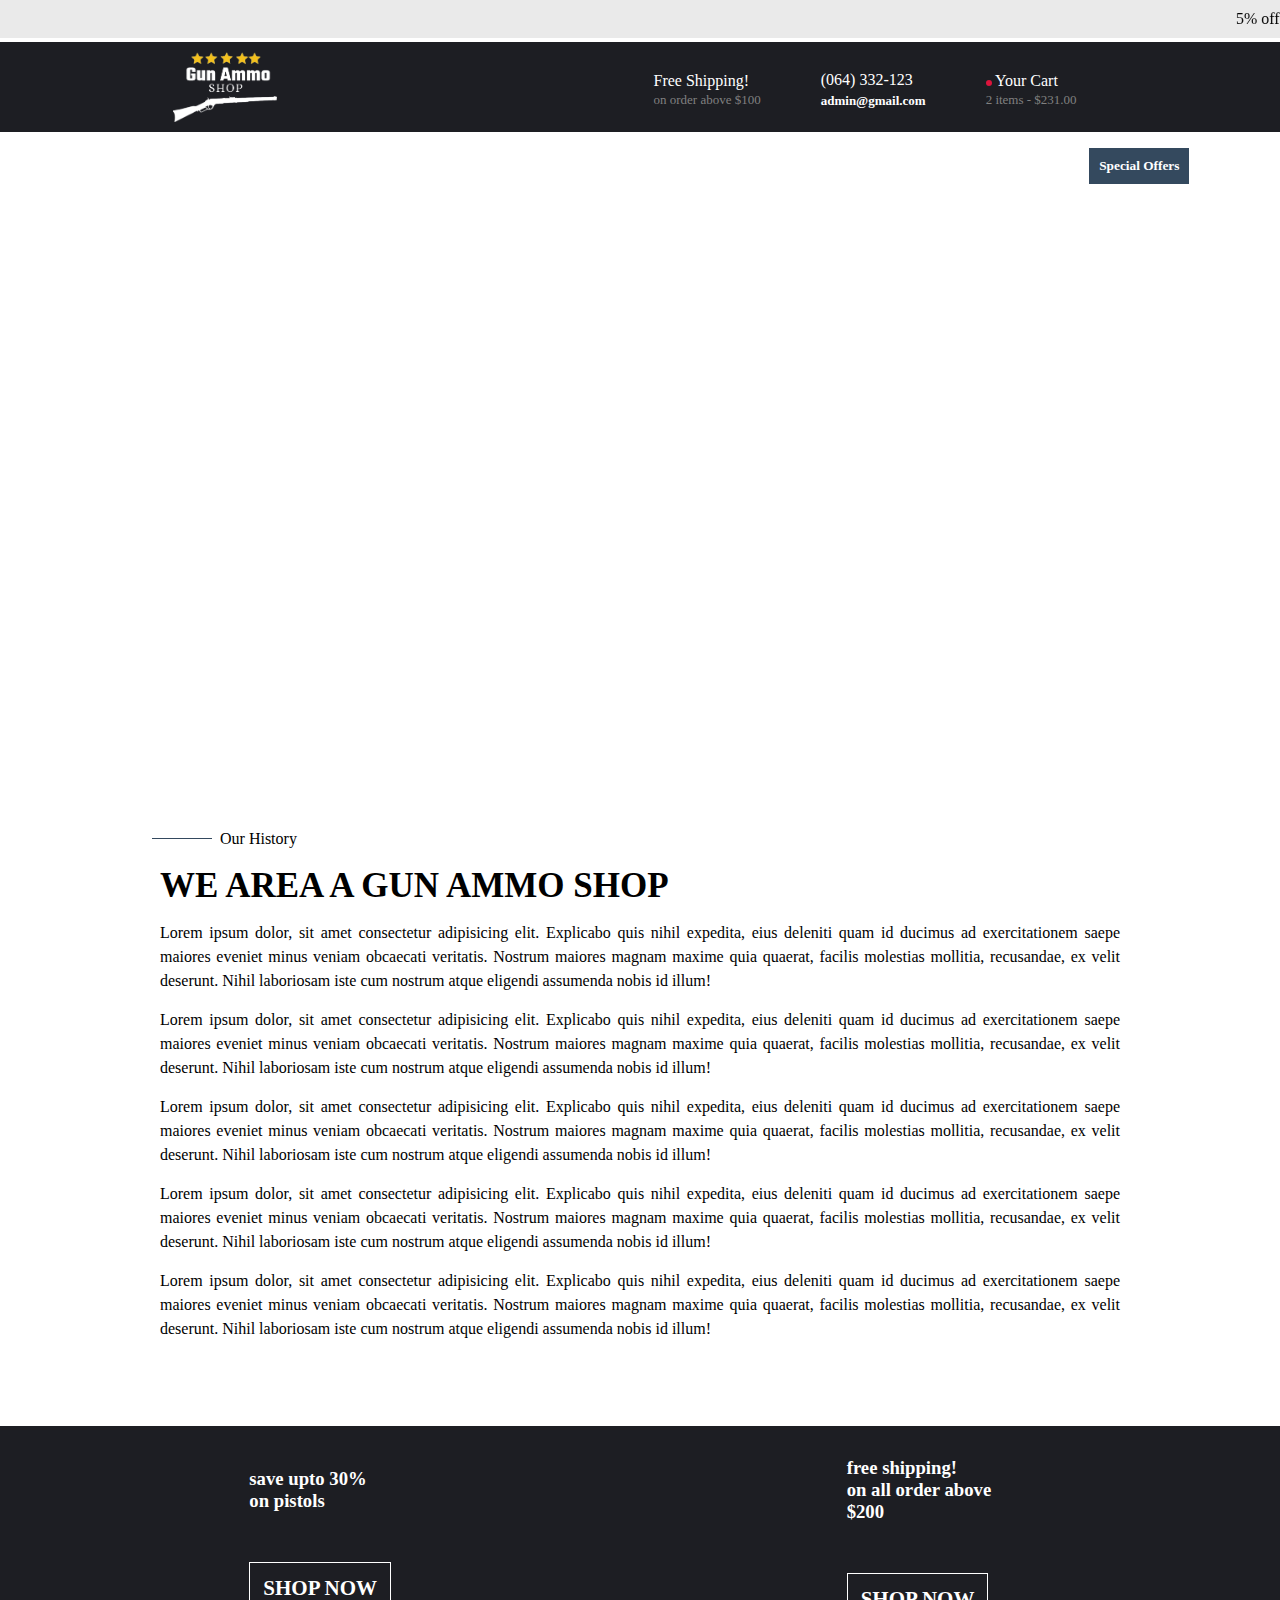
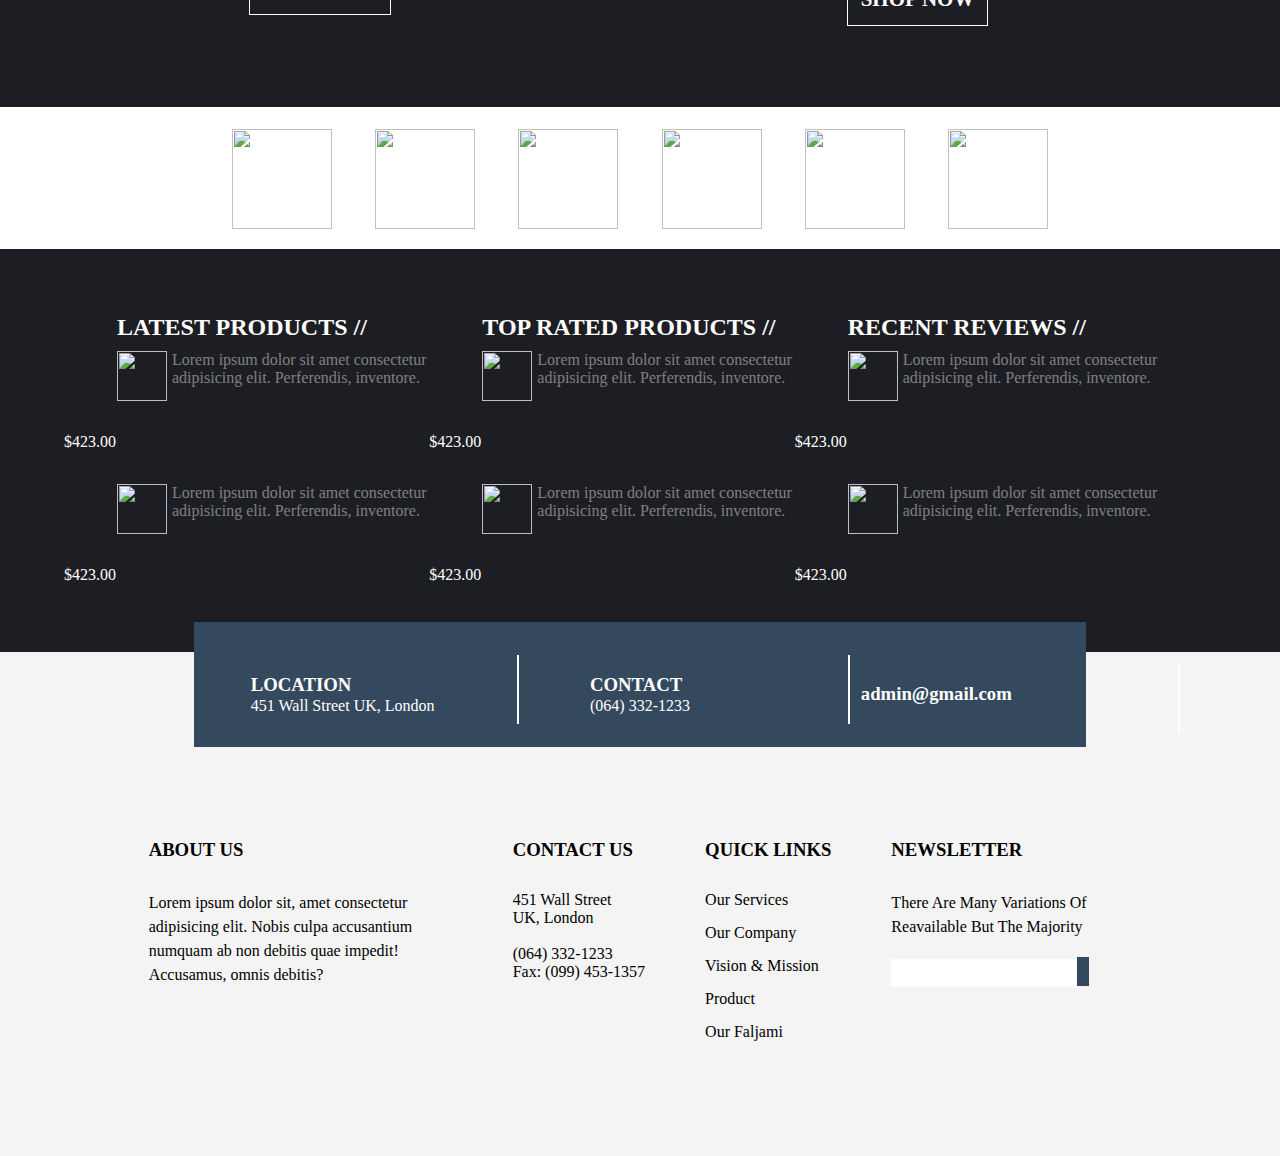
==== public/about-us.html @ 41cfa44c "aboutus page & some other updates" ====
<!DOCTYPE html>
<html lang="en">
  <head>
    <meta charset="UTF-8" />
    <meta name="viewport" content="width=device-width, initial-scale=1.0" />
    <title>About Us</title>
    <link rel="stylesheet" type="text/css" href="assets/css/app.css" />
    <link rel="stylesheet" type="text/css" href="assets/css/responsive.css" />
    <link
      rel="stylesheet"
      href="https://cdnjs.cloudflare.com/ajax/libs/font-awesome/6.4.0/css/all.min.css"
      integrity="sha512-iecdLmaskl7CVkqkXNQ/ZH/XLlvWZOJyj7Yy7tcenmpD1ypASozpmT/E0iPtmFIB46ZmdtAc9eNBvH0H/ZpiBw=="
      crossorigin="anonymous"
      referrerpolicy="no-referrer"
    />
    <!-- <link
      href="https://cdn.jsdelivr.net/npm/bootstrap@5.3.0/dist/css/bootstrap.min.css"
      rel="stylesheet"
      integrity="sha384-9ndCyUaIbzAi2FUVXJi0CjmCapSmO7SnpJef0486qhLnuZ2cdeRhO02iuK6FUUVM"
      crossorigin="anonymous"
    /> -->
  </head>
  <body>
    <marquee class="blink">
      <span
        >5% off Our first-time valued customer's orders, use coupon code
        rxvaluedcustomer! | 5% off Our first-time valued customer's orders, use
        coupon code rxvaluedcustomer! | 5% off Our first-time valued customer's
        orders, use coupon code rxvaluedcustomer!</span
      >
    </marquee>
    <div class="top-header">
      <img src="assets/images/logo.png" class="header-logo" alt="logo" />
      <div class="admin-details">
        <div class="sub-container">
          <i class="fas fa-shipping-fast"></i>
          <span class="shipping">Free Shipping!</span>
          <p class="grey-color">on order above $100</p>
        </div>
        <div class="sub-container">
          <i class="fa-solid fa-phone"></i>
          <span><a href="tel:8032803282">(064) 332-123</a></span>
          <h4>
            <a href="mailto:admin@gmail.com" class="grey-color"
              >admin@gmail.com</a
            >
          </h4>
        </div>
        <div class="sub-container">
          <i class="fas fa-shopping-cart cart-items"></i>
          <span class="cart">Your Cart</span>
          <p class="grey-color">2 items - $231.00</p>
        </div>
        <i class="fas fa-user-circle"></i>
      </div>
    </div>
    <section class="weapons-photo">
      <nav class="navigation-bar">
        <ul class="navlinksul">
          <li
            class="nav-item outer-lefttop-tabborder outer-rightbottom-tabborder"
          >
            <a
              href="#"
              class="inner-lefttop-tabborder inner-rightbottom-tabborder"
              >home</a
            >
          </li>
          <li class="nav-item"><a href="#">handguns</a></li>
          <li class="nav-item"><a href="#">rifles</a></li>
          <li class="nav-item"><a href="#">shotguns</a></li>
          <li class="nav-item"><a href="#">ammunition</a></li>
          <li class="nav-item"><a href="#">magazines</a></li>
          <li class="nav-item"><a href="#">silencers</a></li>
          <li class="nav-item"><a href="#">lower receivers</a></li>
          <i class="fa-solid fa-magnifying-glass" id="searchicon"></i>
          <button class="special-offersbtn">special offers</button>
          <form action="#" method="get">
            <input
              type="search"
              placeholder="Search here!"
              id="searchfieldinput"
            />
          </form>
        </ul>
        <div class="hamburger">
          <span class="bars"></span>
          <span class="bars"></span>
          <span class="bars"></span>
        </div>
      </nav>
      <!-- hero section starts -->
      <section class="weapons-section">
        <!-- <h1 class="headline">best</h1> -->
        <h1 class="headline center-text">about us</h1>
        <ul class="breadcrumb center-text">
          <li><a href="index.html">home /</a></li>
          <li>about</li>
        </ul>
      </section>
      <!-- hero section ends -->
    </section>

    <!-- guns licensing procedure section starts -->
    <section class="gunslicensingsection">
      <div class="gunslicensingcontainer">
        <p class="linetext">our history</p>
        <h2>we area a gun ammo shop</h2>
        <p>
          Lorem ipsum dolor, sit amet consectetur adipisicing elit. Explicabo
          quis nihil expedita, eius deleniti quam id ducimus ad exercitationem
          saepe maiores eveniet minus veniam obcaecati veritatis. Nostrum
          maiores magnam maxime quia quaerat, facilis molestias mollitia,
          recusandae, ex velit deserunt. Nihil laboriosam iste cum nostrum atque
          eligendi assumenda nobis id illum!
        </p>
        <p>
          Lorem ipsum dolor, sit amet consectetur adipisicing elit. Explicabo
          quis nihil expedita, eius deleniti quam id ducimus ad exercitationem
          saepe maiores eveniet minus veniam obcaecati veritatis. Nostrum
          maiores magnam maxime quia quaerat, facilis molestias mollitia,
          recusandae, ex velit deserunt. Nihil laboriosam iste cum nostrum atque
          eligendi assumenda nobis id illum!
        </p>
        <p>
          Lorem ipsum dolor, sit amet consectetur adipisicing elit. Explicabo
          quis nihil expedita, eius deleniti quam id ducimus ad exercitationem
          saepe maiores eveniet minus veniam obcaecati veritatis. Nostrum
          maiores magnam maxime quia quaerat, facilis molestias mollitia,
          recusandae, ex velit deserunt. Nihil laboriosam iste cum nostrum atque
          eligendi assumenda nobis id illum!
        </p>
        <p>
          Lorem ipsum dolor, sit amet consectetur adipisicing elit. Explicabo
          quis nihil expedita, eius deleniti quam id ducimus ad exercitationem
          saepe maiores eveniet minus veniam obcaecati veritatis. Nostrum
          maiores magnam maxime quia quaerat, facilis molestias mollitia,
          recusandae, ex velit deserunt. Nihil laboriosam iste cum nostrum atque
          eligendi assumenda nobis id illum!
        </p>
        <p>
          Lorem ipsum dolor, sit amet consectetur adipisicing elit. Explicabo
          quis nihil expedita, eius deleniti quam id ducimus ad exercitationem
          saepe maiores eveniet minus veniam obcaecati veritatis. Nostrum
          maiores magnam maxime quia quaerat, facilis molestias mollitia,
          recusandae, ex velit deserunt. Nihil laboriosam iste cum nostrum atque
          eligendi assumenda nobis id illum!
        </p>
      </div>
    </section>
    <!-- guns licensing procedure section ends -->

    <!-- hero section starts -->
    <section class="hero-section">
      <div class="hero-area">
        <div class="saveupto">
          <h3>save upto <span class="bigtext">30%</span></h3>
          <h3>on pistols</h3>
          <button class="shopnowbtn">shop now</button>
        </div>
        <div class="freeshipping">
          <h3 class="bigtext">free shipping!</h3>
          <h3>on all order above $200</h3>
          <button class="shopnowbtn">shop now</button>
        </div>
      </div>
    </section>
    <!-- hero section ends -->

    <!-- guns brands section starts -->
    <div class="gunsbrandscontainer">
      <div class="gunsbrandscards">
        <img
          src="/assets/images/gunsbrandsphotos.png"
          alt=""
          class="gunsbrandslogos"
        />
        <img
          src="/assets/images/gunsbrandsphotos.png"
          alt=""
          class="gunsbrandslogos"
        />
        <img
          src="/assets/images/gunsbrandsphotos.png"
          alt=""
          class="gunsbrandslogos"
        />
        <img
          src="/assets/images/gunsbrandsphotos.png"
          alt=""
          class="gunsbrandslogos"
        />
        <img
          src="/assets/images/gunsbrandsphotos.png"
          alt=""
          class="gunsbrandslogos"
        />
        <img
          src="/assets/images/gunsbrandsphotos.png"
          alt=""
          class="gunsbrandslogos"
        />
      </div>
    </div>
    <!-- guns brands section ends -->

    <!-- latest top rated recent views products starts -->
    <div class="featuredproductscontainer">
      <div class="topratedproductscontainer">
        <div class="latestproductscards">
          <h2>latest products //</h2>
          <div class="cardsbody">
            <img
              src="/assets/images/gunsimages/ctaimg.png"
              alt=""
              class="featuredphotos"
            />
            <p class="specification">
              Lorem ipsum dolor sit amet consectetur adipisicing elit.
              Perferendis, inventore.
            </p>
          </div>
          <div class="ratings">
            <i class="fa-solid fa-star"></i>
            <i class="fa-solid fa-star"></i>
            <i class="fa-solid fa-star"></i>
            <i class="fa-solid fa-star"></i>
            <i class="fa-solid fa-star"></i>
          </div>
          <p class="amount">$423.00</p>
        </div>
        <div class="latestproductscards">
          <!-- <h2>latest products //</h2> -->
          <div class="cardsbody">
            <img
              src="/assets/images/gunsimages/ctaimg.png"
              alt=""
              class="featuredphotos"
            />
            <p class="specification">
              Lorem ipsum dolor sit amet consectetur adipisicing elit.
              Perferendis, inventore.
            </p>
          </div>
          <div class="ratings">
            <i class="fa-solid fa-star"></i>
            <i class="fa-solid fa-star"></i>
            <i class="fa-solid fa-star"></i>
            <i class="fa-solid fa-star"></i>
            <i class="fa-solid fa-star"></i>
          </div>
          <p class="amount">$423.00</p>
        </div>
      </div>
      <div class="topratedproductscontainer">
        <div class="latestproductscards">
          <h2>top rated products //</h2>
          <div class="cardsbody">
            <img
              src="/assets/images/gunsimages/ctaimg.png"
              alt=""
              class="featuredphotos"
            />
            <p class="specification">
              Lorem ipsum dolor sit amet consectetur adipisicing elit.
              Perferendis, inventore.
            </p>
          </div>
          <div class="ratings">
            <i class="fa-solid fa-star"></i>
            <i class="fa-solid fa-star"></i>
            <i class="fa-solid fa-star"></i>
            <i class="fa-solid fa-star"></i>
            <i class="fa-solid fa-star"></i>
          </div>
          <p class="amount">$423.00</p>
        </div>
        <div class="latestproductscards">
          <!-- <h2>latest products //</h2> -->
          <div class="cardsbody">
            <img
              src="/assets/images/gunsimages/ctaimg.png"
              alt=""
              class="featuredphotos"
            />
            <p class="specification">
              Lorem ipsum dolor sit amet consectetur adipisicing elit.
              Perferendis, inventore.
            </p>
          </div>
          <div class="ratings">
            <i class="fa-solid fa-star"></i>
            <i class="fa-solid fa-star"></i>
            <i class="fa-solid fa-star"></i>
            <i class="fa-solid fa-star"></i>
            <i class="fa-solid fa-star"></i>
          </div>
          <p class="amount">$423.00</p>
        </div>
      </div>
      <div class="topratedproductscontainer">
        <div class="latestproductscards">
          <h2>recent reviews //</h2>
          <div class="cardsbody">
            <img
              src="/assets/images/gunsimages/ctaimg.png"
              alt=""
              class="featuredphotos"
            />
            <p class="specification">
              Lorem ipsum dolor sit amet consectetur adipisicing elit.
              Perferendis, inventore.
            </p>
          </div>
          <div class="ratings">
            <i class="fa-solid fa-star"></i>
            <i class="fa-solid fa-star"></i>
            <i class="fa-solid fa-star"></i>
            <i class="fa-solid fa-star"></i>
            <i class="fa-solid fa-star"></i>
          </div>
          <p class="amount">$423.00</p>
        </div>
        <div class="latestproductscards">
          <!-- <h2>latest products //</h2> -->
          <div class="cardsbody">
            <img
              src="/assets/images/gunsimages/ctaimg.png"
              alt=""
              class="featuredphotos"
            />
            <p class="specification">
              Lorem ipsum dolor sit amet consectetur adipisicing elit.
              Perferendis, inventore.
            </p>
          </div>
          <div class="ratings">
            <i class="fa-solid fa-star"></i>
            <i class="fa-solid fa-star"></i>
            <i class="fa-solid fa-star"></i>
            <i class="fa-solid fa-star"></i>
            <i class="fa-solid fa-star"></i>
          </div>
          <p class="amount">$423.00</p>
        </div>
      </div>
    </div>
    <!-- latest top rated recent views products ends -->

    <!-- footer section starts -->
    <section class="footer-container">
      <div class="information-section">
        <div class="information-cards">
          <i class="fa-solid fa-location-dot"></i>
          <h3>LOCATION</h3>
          <p>451 Wall Street UK, London</p>
        </div>
        <div class="information-cards">
          <i class="fa-solid fa-phone"></i>
          <h3>CONTACT</h3>
          <br />
          <a href="tel:0643321233">(064) 332-1233</a>
        </div>
        <div class="information-cards">
          <i class="fa-solid fa-envelope"></i>
          <a href="mailto:admin@gmail.com"><h3>admin@gmail.com</h3></a>
        </div>
      </div>
      <div class="footer-container-inner">
        <div class="aboutus-area">
          <h3>about us</h3>
          <p class="about-footer">
            Lorem ipsum dolor sit, amet consectetur adipisicing elit. Nobis
            culpa accusantium numquam ab non debitis quae impedit! Accusamus,
            omnis debitis?
          </p>
        </div>
        <div class="contactus-area">
          <h3>contact us</h3>
          <ul>
            <li>451 Wall Street</li>
            <li>UK, London</li>
            <br />
            <li>(064) 332-1233</li>
            <li>Fax: (099) 453-1357</li>
          </ul>
        </div>
        <div class="quick-links-area">
          <h3>quick links</h3>
          <ul>
            <a href="#"><li class="listspace">our services</li></a>
            <a href="#"><li class="listspace">our company</li></a>
            <a href="#"><li class="listspace">vision & mission</li></a>
            <a href="#"><li class="listspace">product</li></a>
            <a href="#"><li class="listspace">our faljami</li></a>
          </ul>
        </div>
        <div class="newsletter-area">
          <h3>newsletter</h3>
          <p class="newsletter-text">
            there are many variations of reavailable but the majority
          </p>
          <input
            type="email"
            name="newsletter-email"
            maxlength="50"
            class="newsletter_input"
          /><i class="fa fa-paper-plane" aria-hidden="true"></i>
          <div class="social-links">
            <a href="#"><i class="fa-brands fa-facebook"></i></a>
            <a href="#"><i class="fa-brands fa-twitter"></i></a>
            <a href="#"><i class="fa-brands fa-google-plus-g"></i></a>
            <a href="#"><i class="fa-brands fa-pinterest"></i></a>
            <a href="#"><i class="fa-brands fa-linkedin"></i></a>
          </div>
        </div>
      </div>
    </section>
    <!-- footer section ends -->

    <!-- <script
      src="https://cdn.jsdelivr.net/npm/bootstrap@5.3.0/dist/js/bootstrap.bundle.min.js"
      integrity="sha384-geWF76RCwLtnZ8qwWowPQNguL3RmwHVBC9FhGdlKrxdiJJigb/j/68SIy3Te4Bkz"
      crossorigin="anonymous"
    ></script> -->
    <script src="assets/js/app.js"></script>
  </body>
</html>
---- public/assets/css/app.css ----
* {
  margin: 0;
  padding: 0;
  box-sizing: border-box;
  font-family: Avenir;
}

@font-face {
  font-family: Avenir;
  src: url("/assets/fonts/AvenirLTStd-Light.eot");
  src: url("/assets/fonts/AvenirLTStd-Light.eot?#iefix")
      format("embedded-opentype"),
    url("/assets/fonts/AvenirLTStd-Light.woff2") format("woff2"),
    url("/assets/fonts/AvenirLTStd-Light.woff") format("woff"),
    url("/assets/fonts/AvenirLTStd-Light.ttf") format("truetype"),
    url("/assets/fonts/AvenirLTStd-Light.svg#AvenirLTStd-Light") format("svg");
  font-weight: 100;
  font-style: normal;
  font-display: swap;
}

:root {
  --background-color: rgb(52, 73, 94);
  --whitecolor: rgb(255, 255, 255);
}

a {
  text-decoration: none !important;
}

.blink {
  background: #eaeaea;
  padding: 10px;
}

.top-header {
  display: flex;
  align-items: center;
  justify-content: space-around;
  background: #1d1e23;
  color: var(--whitecolor);
  padding: 10px 0;
}

.admin-details {
  display: flex;
  align-items: center;
  justify-content: center;
}

.header-logo {
  width: auto;
  height: 70px;
}

.sub-container {
  margin: 5px 30px;
}

.sub-container a {
  color: var(--whitecolor);
}

.top-header i {
  font-size: 22px;
}

.grey-color {
  color: gray;
  font-size: 13px;
}

.cart-items::after {
  content: "";
  background: crimson;
  height: 6px;
  width: 6px;
  display: inline-block;
  border-radius: 50px;
}

.navlinksul {
  display: flex;
  align-content: center;
  justify-content: center;
  padding: 24px 0;
}

.navlinksul .nav-item {
  list-style-type: none;
  text-transform: capitalize;
  color: var(--whitecolor);
  margin: 0 25px;
  font-weight: bold;
}

.nav-item a,
.breadcrumb a {
  color: var(--whitecolor);
}

.outer-lefttop-tabborder,
.inner-rightbottom-tabborder {
  position: relative;
  margin: 30px 0px;
}

.linetext {
  text-transform: capitalize;
}

.linetext::before {
  content: "";
  background-color: var(--background-color);
  color: var(--background-color);
  height: 1px;
  width: 60px;
  display: inline-block;
  position: relative;
  right: 8px;
  bottom: 5px;
}

.inner-rightbottom-tabborder::after {
  content: "";
  position: absolute;
  height: 5px;
  width: 5px;
  border-width: 2px;
  border-right-style: solid;
  border-bottom-style: solid;
  left: -7px;
  bottom: -8px;
  transform: rotate(89deg);
}

.inner-rightbottom-tabborder::before {
  content: "";
  position: absolute;
  height: 5px;
  width: 5px;
  border-width: 2px;
  border-right-style: solid;
  border-bottom-style: solid;
  top: 20px;
  right: -7px;
}

.outer-lefttop-tabborder::after {
  content: "";
  position: absolute;
  height: 5px;
  width: 5px;
  top: 0px;
  right: -6px;
  border-top-style: solid;
  border-right-style: solid;
  border-width: 2px;
}

.outer-lefttop-tabborder::before {
  content: "";
  position: absolute;
  width: 5px;
  height: 5px;
  top: 0;
  left: -6px;
  border-top-style: solid;
  border-left-style: solid;
  border-width: 2px;
}

.special-offersbtn {
  background: var(--background-color);
  color: var(--whitecolor);
  text-transform: capitalize;
  font-weight: bold;
  border: none;
  outline: none;
  padding: 10px;
  margin: -8px 24px;
}

#searchicon {
  margin: 0 25px;
  cursor: pointer;
  color: var(--whitecolor);
}

#searchfieldinput {
  position: absolute;
  right: 20em;
  top: 13em;
  padding: 5px;
  display: none;
}

.hamburger {
  display: none;
  cursor: pointer;
}

.bars {
  background-color: var(--whitecolor);
  height: 31px;
  width: 4px;
  margin: 15px 0;
  display: block;
  transition: all 0.3s ease-in-out;
}

.breadcrumb {
  list-style-type: none;
  text-transform: capitalize !important;
  font-weight: bold;
}

.breadcrumb li {
  display: inline;
}

.weapons-photo {
  background-image: url("/assets/images/gunsimages/header.jpeg");
  background-repeat: no-repeat;
  background-size: cover;
  background-position: center;
  background-attachment: fixed;
  min-height: 70vh;
}

.weapons-section {
  color: var(--whitecolor);
  padding: 50px 165px;
}

.headline {
  font-size: 59px;
  text-transform: uppercase;
  font-weight: bold;
  line-height: 1.2;
}

.shopnowbtn {
  background: var(--background-color);
  color: var(--whitecolor);
  border: none;
  font-weight: bolder;
  padding: 13px;
  margin: 50px 0px;
  font-size: 21px;
  text-transform: uppercase;
}

.category-cards .gunshopbtn:hover,
.shopnowbtn:hover,
.shopnow:hover {
  background: var(--whitecolor);
  color: var(--background-color);
  border: 1px solid var(--whitecolor);
}

.shopnow {
  background: var(--background-color);
  color: var(--whitecolor);
  border: none;
  font-weight: bolder;
  padding: 13px;
  font-size: 21px;
  text-transform: uppercase;
}

.sidegunsphotos {
  height: 350px;
  width: 300px;
  /* box-shadow: 5px 5px 5px 11px crimson; */
}

.hugetext {
  font-weight: bold;
  text-transform: capitalize;
  margin-top: 22px;
}

.services-container {
  display: grid;
  grid-template-columns: repeat(4, 1fr);
  margin: -80px 0 -38px 0;
  padding: 30px;
  background-color: var(--background-color);
  color: var(--whitecolor);
}

.services-cards {
  transition: all 300ms ease;
  padding: 10px 30px;
  text-align: center;
}

.services-cards i {
  font-size: 40px;
  margin: 5px auto;
  color: var(--background-color);
  transition: all 300ms ease;
  background-color: var(--whitecolor);
  border-radius: 50px;
  padding: 10px;
}

.services-cards h3 {
  text-transform: capitalize;
  font-weight: bold;
  margin: 10px 0px;
}

.services-cards:hover {
  background-color: var(--whitecolor);
  color: var(--background-color);
  transition: all 300ms ease;
}

.services-cards:hover i {
  background-color: var(--background-color);
  color: var(--whitecolor);
}

.about-section {
  display: flex;
  align-items: center;
  justify-content: center;
  flex-direction: row-reverse;
  /* margin: -23px 143px; */
  background-image: url("/assets/images/gunsimages/entirebgphoto.jpg");
  background-repeat: no-repeat;
  background-size: cover;
  background-position: center;
  background-attachment: fixed;
  padding: 50px 150px;
  /* margin-top: -21px; */
}

.aboutguns-details {
  margin: 25px;
}

.aboutperson {
  color: var(--background-color);
  font-weight: bolder;
  text-transform: uppercase;
  font-size: 40px;
}

.slogan {
  font-weight: bold;
  text-transform: uppercase;
  font-size: 20px;
  color: var(--background-color);
}

.aboutmetext {
  margin: 20px auto;
}

.categories-parent-container .aboutperson {
  text-align: center;
}

.gunsphotos {
  height: 250px;
  width: 320px;
}

.categories-container {
  display: grid;
  grid-template-columns: repeat(3, 1fr);
  place-items: center;
  max-width: 85vw;
  margin: 50px auto;
  grid-gap: 50px 0;
}

.entiresecsidephoto {
  height: 400px;
  width: 380px;
}

.easysafeshopping,
.entire-area {
  padding: 100px 48px;
  background-image: url("/assets/images/gunsimages/entiresecbg.jpeg");
  background-repeat: no-repeat;
  background-size: cover;
  background-position: center;
  background-attachment: fixed;
  color: var(--whitecolor);
  /* filter: brightness(70%); */
  display: grid;
  grid-template-columns: repeat(2, 1fr);
  place-items: center;
}

.easysafeshopping {
  background-image: url("/assets/images/gunsimages/entiresecbg2.jpeg");
}

.easysafeshopping .aboutperson,
.entire-area .aboutperson {
  color: var(--whitecolor);
}

.entire-area .fa-gun,
.easy-shopping-section .fa-gun {
  font-size: 20em;
  /* margin: 0 0 0 123px; */
}

.entire-area .content {
  margin-left: -89px;
}

.grid-ullist {
  display: grid;
  grid-template-columns: repeat(2, 1fr);
  grid-template-rows: repeat(2, 1fr);
  list-style-type: none;
  text-transform: capitalize;
  margin: 45px 0px 0px 0px;
}

.grid-ullist li {
  padding: 5px;
  font-weight: bold;
}

.content p {
  margin: 14px 0px;
}

.category-cards {
  position: relative;
}

.overlay {
  position: absolute;
  top: 0;
  left: 0;
  width: 100%;
  height: 100%;
  background: rgba(0, 0, 0, 0);
  transition: background 0.5s ease;
}

.blogs-cards .overlay {
  height: 60%;
}

.blogs-cards:hover .overlay,
.category-cards:hover .overlay {
  display: block;
  background: rgba(0, 0, 0, 0.3);
}

.blogs-cards:hover .share-icon {
  opacity: 1;
}

.category-cards h3 {
  position: absolute;
  left: 76px;
  top: 200px;
  text-align: center;
  color: var(--whitecolor);
  text-transform: uppercase;
  z-index: 1;
  transition: top 0.5s ease;
  font-weight: bold;
  font-size: 30px;
}

.category-cards:hover h3 {
  top: 120px;
}

.category-cards button {
  transition: opacity 0.35s ease;
  position: absolute;
  left: 130px;
  top: 210px;
  text-align: center;
  opacity: 0;
}

.category-cards button a {
  text-align: center;
  z-index: 1;
}

.category-cards:hover button {
  opacity: 1;
}

.gunshopbtn {
  color: var(--whitecolor);
  background: var(--background-color);
  border: 1px solid var(--background-color);
  outline: 1px solid var(--background-color);
  font-weight: bold;
  font-size: 10px;
  padding: 5px;
  text-transform: uppercase;
}
.services-parent-container,
.categories-parent-container,
.new-arrivals-section {
  padding: 50px 156px;
  background-image: url("/assets/images/gunsimages/entirebgphoto.jpg");
  background-repeat: no-repeat;
  background-size: cover;
  background-position: center;
  background-attachment: fixed;
  margin: -21px 0;
}

.new-arrivals-container {
  display: grid;
  grid-template-columns: repeat(4, 1fr);
  grid-template-rows: repeat(3, 1fr);
  place-items: center;
  margin: 50px auto;
  max-width: 78vw;
  grid-gap: 10px;
}

.new-arrivals-cards img {
  width: 17em;
  height: 15em;
}

.new-arrivals-cards {
  padding: 10px;
  background-color: black;
  color: var(--whitecolor);
  text-align: center;
  position: relative;
}

.new-arrivals-cards .gunshopbtn {
  color: var(--whitecolor);
  background: var(--background-color);
  border: 1px solid var(--background-color);
  outline: 1px solid var(--background-color);
  font-weight: normal;
  font-size: 10px;
  padding: 5px;
  text-transform: capitalize;
  position: absolute;
  left: 98px;
  bottom: 151px;
  transition: opacity 0.5s ease;
  opacity: 0;
  transition: all 300ms ease;
  cursor: pointer;
}

.new-arrivals-cards .gunshopbtn:hover {
  background: transparent;
  color: var(--background-color);
}

.new-arrivals-cards:hover .gunshopbtn,
.new-arrivals-cards:hover .icon-container,
.new-arrivals-cards:hover .guns-details {
  opacity: 1;
}

.icon-container {
  display: flex;
  align-content: center;
  justify-content: center;
  flex-direction: column;
  position: absolute;
  right: 20px;
  top: 20px;
  gap: 15px;
  transition: opacity 0.5s ease;
  opacity: 0;
}

.icon-container i {
  text-align: center;
  color: var(--whitecolor);
  background: var(--background-color);
  padding: 5px;
  transition: all 0.5s ease;
  border-radius: 50px;
}

.icon-container i:hover {
  background: var(--whitecolor);
  color: var(--background-color);
  border: 1px solid var(--background-color);
}

.new-arrivals-cards-content > p {
  color: grey;
  text-transform: capitalize;
  position: relative;
  top: 40px;
}

.new-arrivals-cards-content .newarrivalsheadline {
  font-size: 16px;
  font-weight: bold;
}

.new-arrivals-cards-content > p > span {
  color: var(--whitecolor);
}

.guns-details {
  opacity: 0;
  transition: opacity 0.35s ease;
}

.new-arrivals-cards:hover .new-arrivals-cards-content > p {
  position: relative;
  top: 0;
  padding: 5px 0;
}

.guns-details > p span {
  color: crimson;
}

.flex-container {
  display: flex;
  align-items: center;
  justify-content: center;
}

.safe-shopping-points-container h2 {
  font-size: 30px;
  font-weight: bold;
}

.safe-shopping-points-container p,
.hero-area-cards h3 {
  text-transform: capitalize;
}

.entire-area .shopnowbtn {
  margin: 8px 0px 0px 0px;
}

.guns-points {
  display: flex;
  align-content: center;
  justify-content: center;
}

.guns-points-cards h2 {
  font-size: 40px;
  font-weight: bold;
}

.guns-points-cards {
  margin: 0px 5px;
}

.center-text {
  text-align: center;
  color: var(--background-color);
  text-transform: uppercase;
  font-weight: bold;
}

.weapons-section .center-text {
  color: var(--whitecolor);
}
.popular-products-slider-container {
  display: grid;
  grid-template-columns: repeat(9, 1fr);
  /* grid-template-rows: repeat(3, 1fr); */
  place-items: center;
  margin: 50px 100px;
  gap: 14px;
  transition: all 0.35s ease;
}

.viewboxslider {
  width: 900px;
  height: 374px;
  position: relative;
  top: 14em;
  left: 50%;
  transform: translate(-50%, -50%);
  display: flex;
  align-items: center;
  justify-content: center;
  overflow: hidden;
}

.controlsslider {
  display: flex;
  flex-direction: row-reverse;
  align-items: center;
  padding: 8px;
  position: relative;
  top: 50px;
  right: 40px;
}

.arrows {
  border: 1px solid black;
  padding: 5px 10px;
  cursor: pointer;
  transition: all 0.35s ease;
}

.arrows:hover {
  color: var(--whitecolor);
  background: var(--background-color);
  border: none;
}

.hero-section {
  background-color: #1d1e23;
  color: var(--whitecolor);
}

.hero-area {
  padding: 15px 0;
  margin: 20px 0;
  display: flex;
  align-items: center;
  justify-content: space-evenly;
}

.hero-area-cards .bigtext {
  font-weight: bolder;
  font-size: 45px;
}

.hero-section .shopnowbtn {
  background: transparent;
  color: var(--whitecolor);
  border: 1px solid var(--whitecolor);
  font-weight: bolder;
  padding: 13px;
  margin: 50px 0px;
  font-size: 21px;
  text-transform: uppercase;
  cursor: pointer;
  transition: all 0.5ms ease;
}

.hero-section .shopnowbtn:hover {
  background: var(--background-color);
  border: none;
}

.saveupto {
  background-image: url("/assets/images/gunsimages/saveupt30.jpeg");
  background-size: cover;
  background-repeat: no-repeat;
  padding: 16px 164px;
  width: 40vw;
}

.gunsbrandslogos {
  height: 100px;
  width: 100px;
  display: block;
}

.gunsbrandscontainer {
  background-image: url("/assets/images/gunsimages/entirebgphoto.jpg");
  background-repeat: no-repeat;
  background-size: cover;
  background-position: center;
  background-attachment: fixed;
  margin: -18px 0 0px 0;
}

.gunsbrandscards {
  display: grid;
  grid-template-columns: repeat(6, 1fr);
  grid-template-rows: repeat(1, 1fr);
  place-items: center;
  padding: 20px 210px;
}

.freeshipping {
  background-image: url("/assets/images/gunsimages/freeshipping.jpg");
  background-size: cover;
  background-repeat: no-repeat;
  padding: 16px 164px;
  width: 40vw;
}

.faqs-section,
.blogs-section {
  background-image: url("/assets/images/gunsimages/entirebgphoto.jpg");
  background-repeat: no-repeat;
  background-size: cover;
  background-position: center;
  background-attachment: fixed;
  padding: 50px 0;
  margin-top: -21px;
}

.blogs-section .shopnowbtn {
  margin: 50px auto;
  display: block;
  padding: 10px 20px;
  font-size: 18px;
}

.blogs-container {
  display: flex;
  align-items: center;
  justify-content: center;
  gap: 30px;
  margin: 33px auto;
}

.blogs-cards {
  box-shadow: 0 0 16px 20px #eeeeee;
  width: 379px;
  background-color: var(--whitecolor);
  position: relative;
  color: black;
}

.blogpost {
  height: 252px;
  width: auto;
}

.blogauthorpic {
  height: 50px;
  width: 50px;
  border-radius: 50px;
}

.readmorebtn {
  background: transparent;
  color: var(--background-color);
  float: right;
  border: 1px solid var(--background-color);
  text-transform: capitalize;
  padding: 2px 3px;
  position: relative;
  top: 12px;
  border-radius: 2px;
}

.readmorebtn:hover {
  background-color: var(--background-color);
  color: var(--whitecolor);
}

.blogcontent {
  margin: 10px 0px;
  padding: 5px 20px;
}

.gunslicensingsection h3,
.blogcontent h3 {
  text-transform: uppercase;
  font-weight: bold;
}

.gunslicensingsection h2 {
  font-weight: bold;
  font-size: 35px;
  text-transform: uppercase;
}
.blogauthor {
  position: relative;
  bottom: 16px;
  text-transform: capitalize;
}

.share-icon {
  position: absolute;
  top: 70px;
  left: 120px;
  opacity: 0;
  color: var(--whitecolor);
  font-size: 90px;
  transition: opacity 0.35s ease;
}

.gunslicensingsection {
  padding: 50px 160px;
}

.gunslicensingsection p {
  text-align: justify;
  line-height: 1.5;
  margin: 15px 0;
}

.formatting {
  margin: 15px 0;
}

.freeproductoffersection {
  background-image: url("/assets/images/gunsimages/bullets&guns.jpeg");
  background-repeat: no-repeat;
  background-size: cover;
  background-position: center;
  background-attachment: fixed;
  padding: 10px 0;
  margin: -21px 0;
  /* filter: brightness(50%); */
}

.freeproductoffercontainer {
  padding: 20px 150px;
}

.freeproductoffercontainer .offerdetails {
  color: var(--whitecolor);
  font-weight: bold;
  font-size: 40px;
  text-transform: uppercase;
}

.freeproductoffercontainer .free {
  color: var(--whitecolor);
  font-weight: bolder;
  font-size: 60px;
  text-transform: uppercase;
}

.freeshopnowbtn {
  background-color: transparent;
  color: var(--whitecolor);
  border: 1px solid var(--whitecolor);
  font-weight: bolder;
  padding: 10px;
  margin: 10px auto;
  font-size: 18px;
  position: relative;
  left: 182px;
  bottom: 74px;
  text-transform: uppercase;
}

.freeshopnowbtn:hover {
  border: 1px solid var(--background-color);
  background: var(--background-color);
  color: var(--whitecolor);
}

.faqs-container {
  display: flex;
  align-items: center;
  justify-content: center;
  padding: 50px;
}

.faqsphoto {
  height: 550px;
  width: 550px;
}

.accordion {
  background-color: var(--whitecolor);
  color: black;
  cursor: pointer;
  padding: 18px;
  font-weight: bold;
  width: 50vw;
  border: none;
  text-align: left;
  outline: none;
  font-size: 15px;
  transition: all 300ms ease;
}

.active,
.accordion:hover {
  background-color: var(--whitecolor);
}

.panel {
  padding: 18px;
  display: none;
  background-color: var(--whitecolor);
  overflow: hidden;
  margin: -15px 50px;
  position: relative;
  bottom: 14px;
  color: grey;
}

.accordion-container-inner {
  display: flex;
  align-items: center;
  justify-content: center;
  flex-direction: column;
  gap: 30px;
  width: 100vw;
  transition: all 300ms ease;
}

.footer-container {
  background-color: #f4f4f4;
  padding: 20px 30px;
}

.footer-container-inner {
  display: flex;
  align-content: center;
  justify-content: center;
  padding: 50px;
}

.quick-links-area ul,
.contactus-area ul {
  list-style-type: none;
}

.quick-links-area a,
.contactus-area a {
  color: black;
}

.social-links i {
  color: black;
  margin: 15px 5px;
}

.about-footer {
  width: 19em;
  line-height: 1.5;
}

.newsletter-text {
  width: 15em;
  text-transform: capitalize;
  line-height: 1.5;
  margin: 20px 0;
}

.footer-container-inner h3 {
  text-transform: uppercase;
  font-weight: bold;
  margin: 30px 0;
}

.aboutus-area,
.contactus-area,
.quick-links-area,
.newsletter-area {
  padding: 30px;
}

.newsletter_input {
  border: 1px solid var(--whitecolor);
  outline: none;
  padding: 5px 10px;
}

.fa-paper-plane {
  background-color: var(--background-color);
  color: var(--whitecolor);
  padding: 6px;
}

.listspace {
  margin: 15px 0;
  text-transform: capitalize;
}

.information-section {
  display: grid;
  grid-template-columns: repeat(3, 1fr);
  margin: -50px 164px -18px 164px;
  place-items: center;
  padding-bottom: 32px;
  background-color: var(--background-color);
  color: var(--whitecolor);
}

.information-section a {
  color: var(--whitecolor);
}

.information-cards i {
  font-size: 24px;
  position: relative;
  right: 33px;
  top: 1px;
}

.information-cards h3 {
  display: inline;
}

.information-cards h3::after {
  content: "";
  background-color: var(--whitecolor);
  width: 2px;
  height: 69px;
  display: inline-block;
  position: relative;
  left: 166px;
  top: 33px;
}

.blogpostupdatedcontainer {
  background-color: var(--background-color);
  color: var(--whitecolor);
  position: absolute;
  top: 0px;
  width: 64px;
  height: 50px;
  padding: 5px 15px;
  border-bottom-left-radius: 15px;
  border-bottom-right-radius: 15px;
}

.featuredproductscontainer {
  display: grid;
  grid-template-columns: repeat(3, 1fr);
  grid-template-rows: repeat(1, 1fr);
  grid-gap: 30px;
  place-items: center;
  background-color: #1d1e23;
  padding: 45px 107px;
}

.featuredproductscontainer h2,
.featuredproductscontainer .amount {
  color: var(--whitecolor);
}

.featuredproductscontainer p {
  color: grey;
}

.cardsbody {
  display: grid;
  grid-template-columns: auto auto;
  grid-template-rows: auto auto;
  grid-gap: 5px;
}

.featuredphotos {
  height: 50px;
  width: 50px;
}

.latestproductscards {
  padding: 10px 10px 50px 10px;
}

.latestproductscards h2 {
  text-transform: uppercase;
  font-weight: bold;
  padding: 10px 0;
}

.ratings i {
  color: gold;
}

.ratings .checkedicon {
  color: #8f6122;
}

.ratings {
  position: relative;
  left: 53px;
  display: inline;
}

.featuredproductscontainer .amount {
  display: inline;
  position: relative;
  left: -53px;
  top: 27px;
}
---- public/assets/css/responsive.css ----
@media only screen and (min-width: 320px) and (max-width: 480px) {
  .blink {
    width: 100vw;
  }
  .top-header {
    display: flex;
    align-items: center;
    justify-content: center;
    flex-direction: column;
    padding: 15px 0;
  }
  .admin-details {
    display: flex;
    align-items: center;
    justify-content: center;
    flex-direction: column;
    gap: 10px;
  }
  .header-logo {
    width: auto;
    height: 46px;
    position: absolute;
    top: 270px;
    z-index: 1;
    left: 1em;
  }
  .hamburger {
    display: block;
    background-color: #1d1e23;
    position: relative;
    bottom: 25em;
    height: 50px;
  }
  .bars {
    background-color: var(--whitecolor);
    height: 4px;
    width: 25px;
    margin: 3px 0;
    display: block;
    position: relative;
    left: calc(100vw - 3em);
    top: 1em;
  }
  .hamburger.activenavbar .bars:nth-child(2) {
    opacity: 0;
  }
  .hamburger.activenavbar .bars:nth-child(1) {
    transform: rotate(46deg) translate(5px, 2px);
  }
  .hamburger.activenavbar .bars:nth-child(3) {
    transform: rotate(133deg) translate(-8px, 4px);
  }
  #searchfieldinput {
    position: absolute;
    right: 7em;
    top: 22em;
    padding: 5px;
    display: none;
  }
  .navlinksul {
    position: relative;
    right: 30em;
    display: flex;
    align-items: center;
    justify-content: center;
    flex-direction: column;
    gap: 15px;
    transition: all 0.3s ease-in-out;
    background-color: #1d1e23;
  }
  .navlinksul.activenavbar {
    position: relative;
    top: 35px;
    display: flex;
    align-items: center;
    justify-content: center;
    flex-direction: column;
    gap: 15px;
    transition: all 0.3s ease-in-out;
    background-color: #1d1e23;
    right: 0em;
    z-index: 1;
  }
  .weapons-photo {
    background-image: url("/assets/images/gunsimages/header.jpeg");
    background-repeat: no-repeat;
    background-size: cover;
    background-position: center;
    background-attachment: fixed;
  }
  .weapons-section {
    color: var(--whitecolor);
    padding: 20px 30px;
    position: absolute;
    top: 26em;
  }
  .headline {
    font-size: 2em;
    text-transform: uppercase;
    font-weight: bold;
  }
  .hugetext {
    font-weight: bold;
    text-transform: capitalize;
    margin-top: 22px;
  }
  .shopnowbtn {
    background: var(--background-color);
    color: var(--whitecolor);
    border: none;
    font-weight: bolder;
    padding: 7px;
    margin: 26px 0px;
    font-size: 13px;
    text-transform: uppercase;
  }
  .services-container {
    display: flex;
    align-items: center;
    justify-content: center;
    flex-direction: column;
    gap: 10px;
    margin: -81px -147px;
    padding: 0px;
  }
  .services-parent-container {
    padding: 123px 156px;
    background-image: url("/assets/images/gunsimages/entirebgphoto.jpg");
    background-repeat: no-repeat;
    background-size: cover;
    background-position: center;
    background-attachment: fixed;
    margin: -21px 0;
  }
  .about-section {
    display: flex;
    align-items: center;
    justify-content: center;
    background-image: url("/assets/images/gunsimages/entirebgphoto.jpg");
    background-repeat: no-repeat;
    background-size: cover;
    background-position: center;
    background-attachment: fixed;
    padding: 10px;
    flex-wrap: wrap;
  }
  .aboutmetext {
    margin: 20px auto;
    text-align: justify;
  }
  .shopnow {
    background: var(--background-color);
    color: var(--whitecolor);
    border: none;
    font-weight: bolder;
    padding: 7px;
    font-size: 13px;
    text-transform: uppercase;
  }
  .categories-parent-container {
    padding: 20px 0px;
    background-image: url("/assets/images/gunsimages/entirebgphoto.jpg");
    background-repeat: no-repeat;
    background-size: cover;
    background-position: center;
    background-attachment: fixed;
    margin: -21px 0;
  }
  .categories-container {
    display: flex;
    align-items: center;
    justify-content: center;
    flex-wrap: wrap;
    margin: 25px auto;
  }
  .gunsphotos {
    height: 14em;
    width: 19em;
  }
  .category-cards {
    position: relative;
    margin: -16px 0px;
  }
  .category-cards h3 {
    position: absolute;
    left: 72px;
    top: 180px;
    text-align: center;
    color: var(--whitecolor);
    text-transform: uppercase;
    z-index: 1;
    transition: top 0.5s ease;
    font-weight: bold;
    font-size: 30px;
  }
  .category-cards button {
    transition: opacity 0.35s ease;
    position: absolute;
    left: 120px;
    top: 188px;
    text-align: center;
    opacity: 0;
  }
  .entire-area {
    display: flex;
    align-items: center;
    justify-content: center;
    flex-direction: column;
    gap: 50px;
  }
  .entiresecsidephoto {
    height: 14em;
    width: 18em;
  }
  .entire-area .content {
    padding: 0px 20px;
    margin-left: 0px;
  }
  .easysafeshopping,
  .entire-area {
    padding: 50px 8px;
  }
  .new-arrivals-section {
    padding: 50px 10px;
    background-image: url("/assets/images/gunsimages/entirebgphoto.jpg");
    background-repeat: no-repeat;
    background-size: cover;
    background-position: center;
    background-attachment: fixed;
    margin: -21px 0;
  }
  .new-arrivals-container {
    display: flex;
    justify-content: center;
    align-items: center;
    flex-direction: column;
    gap: 10px;
  }
  .easysafeshopping {
    display: flex;
    align-items: center;
    justify-content: center;
    flex-direction: column;
    gap: 50px;
  }
  .aboutperson {
    color: var(--background-color);
    font-weight: bolder;
    text-transform: uppercase;
    font-size: 2em;
  }
  .content p {
    padding: 14px 8px;
    text-align: justify;
  }
  .easysafeshopping .content {
    padding: 6px;
  }
  .popular-products-slider-container {
    display: grid;
    grid-template-columns: repeat(9, 1fr);
    place-items: center;
    margin: 50px 100px;
    gap: 14px;
    transition: all 0.35s ease;
  }
  .viewboxslider {
    width: 298px;
    height: 369px;
    position: relative;
    top: 14em;
    left: 50%;
    transform: translate(-50%, -50%);
    display: flex;
    align-items: center;
    justify-content: center;
    overflow: hidden;
  }
  .hero-section {
    color: var(--whitecolor);
    background-color: transparent;
    margin: -71px 0px;
  }
  .hero-area {
    padding: 50px 0px;
    margin: 20px 0;
    display: flex;
    align-items: center;
    justify-content: space-evenly;
    flex-direction: column;
  }
  .saveupto,
  .freeshipping {
    width: 100vw;
    padding: 30px;
  }
  .blogs-cards {
    box-shadow: 0 0 16px 20px #eeeeee;
    background-color: var(--whitecolor);
    position: relative;
    color: black;
    width: 95vw;
  }
  .blogs-container {
    display: flex;
    align-items: center;
    justify-content: center;
    gap: 30px;
    margin: 33px auto;
    flex-direction: column;
  }
  .blogpost {
    height: auto;
    width: 90vw;
  }
  .gunslicensingsection {
    padding: 50px 15px;
  }
  .freeshopnowbtn {
    background-color: transparent;
    color: var(--whitecolor);
    border: 1px solid var(--whitecolor);
    font-weight: bolder;
    padding: 10px;
    margin: 10px auto;
    font-size: 18px;
    position: relative;
    left: 1em;
    top: 1em;
    text-transform: uppercase;
  }
  .freeproductoffercontainer {
    padding: 20px;
  }
  .freeproductoffercontainer .free {
    color: var(--whitecolor);
    font-weight: bolder;
    font-size: 2em;
    text-transform: uppercase;
  }
  .freeproductoffercontainer .offerdetails {
    color: var(--whitecolor);
    font-weight: bold;
    font-size: 2em;
    text-transform: uppercase;
  }
  .faqs-container {
    display: flex;
    align-items: center;
    justify-content: center;
    padding: 50px 0px;
    flex-direction: column;
  }
  .faqsphoto {
    height: auto;
    width: 90vw;
  }
  .accordion-container-inner {
    display: flex;
    align-items: center;
    justify-content: center;
    flex-direction: column;
    gap: 30px;
    transition: all 300ms ease;
    margin: 50px;
  }
  .accordion,
  .panel {
    width: 90vw;
  }
  .information-section {
    display: flex;
    align-items: center;
    justify-content: center;
    flex-direction: column;
    margin: -97px auto;
  }
  .information-cards i {
    font-size: 24px;
    position: static;
    /* right: 33px;
    top: 1px; */
  }
  .information-cards {
    padding: 8px 50px -16px 50px;
  }
  .information-cards h3::after {
    content: "";
    background-color: var(--whitecolor);
    width: 2px;
    height: 69px;
    display: inline-block;
    position: relative;
    left: -4em;
    top: 5em;
    transform: rotate(270deg);
  }
  .information-cards h3::after,
  .information-cards h3:nth-child(3) {
    opacity: 0;
  }
  .footer-container-inner {
    display: flex;
    align-content: center;
    justify-content: center;
    padding: 50px;
    flex-direction: column;
  }
  .aboutus-area,
  .contactus-area,
  .quick-links-area,
  .newsletter-area {
    padding: 30px;
    margin: 50px 0px -83px -100px;
  }
  /* .fa-paper-plane {
    position: relative;
    left: 183px;
    bottom: 29px;
  } */
  .gunsbrandscards {
    display: flex;
    align-items: center;
    justify-content: center;
    flex-direction: column;
    padding: 10px 0;
  }
  .featuredproductscontainer {
    display: flex;
    flex-direction: column;
    /* flex-wrap: wrap; */
    align-items: center;
    justify-content: center;
    overflow: hidden;
    padding: 100px 0;
  }
  .cardsbody {
    display: grid;
    grid-template-columns: repeat(1, 1fr);
    grid-template-rows: repeat(1, 1fr);
    place-items: center;
    grid-gap: 10px;
  }
  .specification {
    width: 100vw;
    padding: 5px 15px;
  }
  .latestproductscards h2 {
    text-align: center;
  }
  .featuredphotos {
    height: 10em;
    width: 10em;
  }
}

@media only screen and (min-width: 481px) and (max-width: 768px) {
  .blink {
    width: 100vw;
  }
  .top-header {
    display: flex;
    align-items: center;
    justify-content: center;
    flex-direction: column;
    padding: 15px 0;
  }
  .admin-details {
    display: flex;
    align-items: center;
    justify-content: center;
    flex-direction: column;
    gap: 10px;
  }
  .header-logo {
    width: auto;
    height: 46px;
    position: absolute;
    top: 267px;
    z-index: 1;
    left: 1em;
  }
  .hamburger {
    display: block;
    background-color: #1d1e23;
    position: relative;
    bottom: 25em;
    height: 50px;
  }
  .bars {
    background-color: var(--whitecolor);
    height: 4px;
    width: 25px;
    margin: 3px 0;
    display: block;
    position: relative;
    left: calc(100vw - 3em);
    top: 1em;
  }
  .hamburger.activenavbar .bars:nth-child(2) {
    opacity: 0;
  }
  .hamburger.activenavbar .bars:nth-child(1) {
    transform: rotate(46deg) translate(5px, 2px);
  }
  .hamburger.activenavbar .bars:nth-child(3) {
    transform: rotate(133deg) translate(-8px, 4px);
  }
  #searchfieldinput {
    position: absolute;
    right: 12em;
    top: 22em;
    padding: 5px;
    display: none;
  }
  .navlinksul {
    position: relative;
    right: 48em;
    display: flex;
    align-items: center;
    justify-content: center;
    flex-direction: column;
    gap: 15px;
    transition: all 0.3s ease-in-out;
    background-color: #1d1e23;
  }
  .navlinksul.activenavbar {
    position: relative;
    top: 35px;
    display: flex;
    align-items: center;
    justify-content: center;
    flex-direction: column;
    gap: 15px;
    transition: all 0.3s ease-in-out;
    background-color: #1d1e23;
    right: 0em;
    z-index: 1;
  }
  .weapons-photo {
    background-image: url("/assets/images/gunsimages/header.jpeg");
    background-repeat: no-repeat;
    background-size: cover;
    background-position: center;
    background-attachment: fixed;
  }
  .weapons-section {
    color: var(--whitecolor);
    padding: 20px 30px;
    position: absolute;
    top: 26em;
  }
  .headline {
    font-size: 2em;
    text-transform: uppercase;
    font-weight: bold;
  }
  .hugetext {
    font-weight: bold;
    text-transform: capitalize;
    margin-top: 22px;
  }
  .shopnowbtn {
    background: var(--background-color);
    color: var(--whitecolor);
    border: none;
    font-weight: bolder;
    padding: 7px;
    margin: 26px 0px;
    font-size: 13px;
    text-transform: uppercase;
  }
  .services-container {
    display: flex;
    align-items: center;
    justify-content: center;
    flex-direction: column;
    gap: 10px;
    margin: -81px -147px;
    padding: 0px;
  }
  .services-parent-container {
    padding: 123px 156px;
    background-image: url("/assets/images/gunsimages/entirebgphoto.jpg");
    background-repeat: no-repeat;
    background-size: cover;
    background-position: center;
    background-attachment: fixed;
    margin: -21px 0;
  }
  .about-section {
    display: flex;
    align-items: center;
    justify-content: center;
    background-image: url("/assets/images/gunsimages/entirebgphoto.jpg");
    background-repeat: no-repeat;
    background-size: cover;
    background-position: center;
    background-attachment: fixed;
    padding: 10px;
    flex-wrap: wrap;
  }
  .aboutmetext {
    margin: 20px auto;
    text-align: justify;
  }
  .shopnow {
    background: var(--background-color);
    color: var(--whitecolor);
    border: none;
    font-weight: bolder;
    padding: 7px;
    font-size: 13px;
    text-transform: uppercase;
  }
  .categories-parent-container {
    padding: 20px 0px;
    background-image: url("/assets/images/gunsimages/entirebgphoto.jpg");
    background-repeat: no-repeat;
    background-size: cover;
    background-position: center;
    background-attachment: fixed;
    margin: -21px 0;
  }
  .categories-container {
    display: flex;
    align-items: center;
    justify-content: center;
    flex-wrap: wrap;
    margin: 25px auto;
  }
  .gunsphotos {
    height: 14em;
    width: 19em;
  }
  .category-cards {
    position: relative;
    margin: -16px 0px;
  }
  .category-cards h3 {
    position: absolute;
    left: 72px;
    top: 180px;
    text-align: center;
    color: var(--whitecolor);
    text-transform: uppercase;
    z-index: 1;
    transition: top 0.5s ease;
    font-weight: bold;
    font-size: 30px;
  }
  .category-cards button {
    transition: opacity 0.35s ease;
    position: absolute;
    left: 120px;
    top: 188px;
    text-align: center;
    opacity: 0;
  }
  .entire-area {
    display: flex;
    align-items: center;
    justify-content: center;
    flex-direction: column;
    gap: 50px;
  }
  .entiresecsidephoto {
    height: 14em;
    width: 18em;
  }
  .entire-area .content {
    padding: 0px 20px;
    margin-left: 0px;
  }
  .easysafeshopping,
  .entire-area {
    padding: 50px 8px;
  }
  .new-arrivals-section {
    padding: 50px 10px;
    background-image: url("/assets/images/gunsimages/entirebgphoto.jpg");
    background-repeat: no-repeat;
    background-size: cover;
    background-position: center;
    background-attachment: fixed;
    margin: -21px 0;
  }
  .new-arrivals-container {
    display: flex;
    align-items: center;
    justify-content: center;
    flex-direction: column;
    gap: 10px;
  }
  .easysafeshopping {
    display: flex;
    align-items: center;
    justify-content: center;
    flex-direction: column;
    gap: 50px;
  }
  .viewboxslider {
    width: 398px;
    height: 400px;
    position: relative;
    top: 14em;
    left: 50%;
    transform: translate(-50%, -50%);
    display: flex;
    align-items: center;
    justify-content: center;
    overflow: hidden;
  }
  .aboutperson {
    color: var(--background-color);
    font-weight: bolder;
    text-transform: uppercase;
    font-size: 2em;
  }
  .content p {
    padding: 14px 8px;
    text-align: justify;
  }
  .easysafeshopping .content {
    padding: 6px;
  }
  .popular-products-slider-container {
    display: grid;
    grid-template-columns: repeat(9, 1fr);
    place-items: center;
    margin: 50px 100px;
    gap: 14px;
    transition: all 0.35s ease;
  }
  .hero-section {
    color: var(--whitecolor);
    background-color: transparent;
    margin: -71px 0px;
  }
  .hero-area {
    padding: 50px 0px;
    margin: 20px 0;
    display: flex;
    align-items: center;
    justify-content: space-evenly;
    flex-direction: column;
  }
  .saveupto,
  .freeshipping {
    width: 100vw;
    padding: 30px;
  }
  .blogs-cards {
    box-shadow: 0 0 16px 20px #eeeeee;
    background-color: var(--whitecolor);
    position: relative;
    color: black;
    width: 95vw;
  }
  .blogs-container {
    display: flex;
    align-items: center;
    justify-content: center;
    gap: 30px;
    margin: 33px auto;
    flex-direction: column;
  }
  .blogpost {
    height: auto;
    width: 90vw;
  }
  .gunslicensingsection {
    padding: 50px 15px;
  }
  .freeshopnowbtn {
    background-color: transparent;
    color: var(--whitecolor);
    border: 1px solid var(--whitecolor);
    font-weight: bolder;
    padding: 10px;
    margin: 10px auto;
    font-size: 18px;
    position: relative;
    left: 1em;
    top: 1em;
    text-transform: uppercase;
  }
  .freeproductoffercontainer {
    padding: 20px;
  }
  .freeproductoffercontainer .free {
    color: var(--whitecolor);
    font-weight: bolder;
    font-size: 2em;
    text-transform: uppercase;
  }
  .freeproductoffercontainer .offerdetails {
    color: var(--whitecolor);
    font-weight: bold;
    font-size: 2em;
    text-transform: uppercase;
  }
  .faqs-container {
    display: flex;
    align-items: center;
    justify-content: center;
    padding: 50px 0px;
    flex-direction: column;
  }
  .faqsphoto {
    height: auto;
    width: 90vw;
  }
  .accordion-container-inner {
    display: flex;
    align-items: center;
    justify-content: center;
    flex-direction: column;
    gap: 30px;
    transition: all 300ms ease;
    margin: 50px;
  }
  .accordion,
  .panel {
    width: 90vw;
  }
  .information-section {
    display: flex;
    align-items: center;
    justify-content: center;
    flex-direction: column;
    margin: -97px auto;
  }
  .information-cards i {
    font-size: 24px;
    position: static;
    /* right: 33px;
    top: 1px; */
  }
  .information-cards {
    padding: 8px 50px -16px 50px;
  }
  .information-cards h3::after {
    content: "";
    background-color: var(--whitecolor);
    width: 2px;
    height: 69px;
    display: inline-block;
    position: relative;
    left: -4em;
    top: 5em;
    transform: rotate(270deg);
  }
  .information-cards h3::after,
  .information-cards h3:nth-child(3) {
    opacity: 0;
  }
  .footer-container-inner {
    display: flex;
    align-content: center;
    justify-content: center;
    padding: 50px;
    flex-direction: column;
  }
  .aboutus-area,
  .contactus-area,
  .quick-links-area,
  .newsletter-area {
    padding: 30px;
    margin: 50px 0px -83px -100px;
  }
  /* .fa-paper-plane {
    position: relative;
    left: 183px;
    bottom: 29px;
  } */
  .gunsbrandscards {
    display: grid;
    grid-template-columns: repeat(2, 1fr);
    grid-template-rows: repeat(3, 1fr);
    place-items: center;
    padding: 10px 0;
  }
  .featuredproductscontainer {
    display: flex;
    flex-direction: column;
    /* flex-wrap: wrap; */
    align-items: center;
    justify-content: center;
    overflow: hidden;
    padding: 100px 0;
  }
  .cardsbody {
    display: grid;
    grid-template-columns: repeat(1, 1fr);
    grid-template-rows: repeat(1, 1fr);
    place-items: center;
    grid-gap: 10px;
  }
  .specification {
    width: 100vw;
    padding: 5px 15px;
  }
  .latestproductscards h2 {
    text-align: center;
  }
  .featuredphotos {
    height: 10em;
    width: 10em;
  }
}

@media only screen and (min-width: 769px) and (max-width: 992px) {
  .blink {
    width: 100vw;
  }
  .top-header {
    display: flex;
    align-items: center;
    justify-content: center;
    flex-direction: column;
    padding: 15px 0;
  }
  .admin-details {
    display: flex;
    align-items: center;
    justify-content: center;
    gap: 10px;
  }
  .header-logo {
    width: auto;
    height: 46px;
    position: absolute;
    top: 110px;
    z-index: 1;
    left: 1em;
  }
  .hamburger {
    display: block;
    background-color: #1d1e23;
    position: relative;
    bottom: 26em;
    height: 50px;
  }
  .bars {
    background-color: var(--whitecolor);
    height: 4px;
    width: 25px;
    margin: 3px 0;
    display: block;
    position: relative;
    left: calc(100vw - 3em);
    top: 1em;
  }
  .hamburger.activenavbar .bars:nth-child(2) {
    opacity: 0;
  }
  .hamburger.activenavbar .bars:nth-child(1) {
    transform: rotate(46deg) translate(5px, 2px);
  }
  .hamburger.activenavbar .bars:nth-child(3) {
    transform: rotate(133deg) translate(-8px, 4px);
  }
  #searchfieldinput {
    position: absolute;
    right: 23em;
    top: 22em;
    padding: 5px;
    display: none;
  }
  .navlinksul {
    position: relative;
    right: 62em;
    display: flex;
    align-items: center;
    justify-content: center;
    flex-direction: column;
    gap: 15px;
    transition: all 0.3s ease-in-out;
    background-color: #1d1e23;
  }
  .navlinksul.activenavbar {
    position: relative;
    top: 31px;
    display: flex;
    align-items: center;
    justify-content: center;
    flex-direction: column;
    gap: 15px;
    transition: all 0.3s ease-in-out;
    background-color: #1d1e23;
    right: 0em;
    z-index: 1;
  }
  .weapons-photo {
    background-image: url("/assets/images/gunsimages/header.jpeg");
    background-repeat: no-repeat;
    background-size: cover;
    background-position: center;
    background-attachment: fixed;
  }
  .weapons-section {
    color: var(--whitecolor);
    padding: 20px 30px;
    position: absolute;
    top: 17em;
  }
  .headline {
    font-size: 2em;
    text-transform: uppercase;
    font-weight: bold;
  }
  .hugetext {
    font-weight: bold;
    text-transform: capitalize;
    margin-top: 22px;
  }
  .shopnowbtn {
    background: var(--background-color);
    color: var(--whitecolor);
    border: none;
    font-weight: bolder;
    padding: 7px;
    margin: 26px 0px;
    font-size: 13px;
    text-transform: uppercase;
  }
  .services-container {
    display: grid;
    grid-template-columns: repeat(2, 1fr);
    place-items: center;
    grid-gap: 10px;
    margin: -81px -147px;
    padding: 0px;
  }
  .services-parent-container {
    padding: 123px 156px;
    background-image: url("/assets/images/gunsimages/entirebgphoto.jpg");
    background-repeat: no-repeat;
    background-size: cover;
    background-position: center;
    background-attachment: fixed;
    margin: -21px 0;
  }
  .about-section {
    display: flex;
    align-items: center;
    justify-content: center;
    background-image: url("/assets/images/gunsimages/entirebgphoto.jpg");
    background-repeat: no-repeat;
    background-size: cover;
    background-position: center;
    background-attachment: fixed;
    padding: 10px;
    flex-wrap: wrap;
  }
  .aboutmetext {
    margin: 20px auto;
    text-align: justify;
  }
  .shopnow {
    background: var(--background-color);
    color: var(--whitecolor);
    border: none;
    font-weight: bolder;
    padding: 7px;
    font-size: 13px;
    text-transform: uppercase;
  }
  .categories-parent-container {
    padding: 20px 0px;
    background-image: url("/assets/images/gunsimages/entirebgphoto.jpg");
    background-repeat: no-repeat;
    background-size: cover;
    background-position: center;
    background-attachment: fixed;
    margin: -21px 0;
  }
  .categories-container {
    display: flex;
    align-items: center;
    justify-content: center;
    flex-wrap: wrap;
    margin: 25px auto;
    gap: 45px;
  }
  .gunsphotos {
    height: 14em;
    width: 19em;
  }
  .category-cards {
    position: relative;
    margin: -16px 0px;
  }
  .category-cards h3 {
    position: absolute;
    left: 72px;
    top: 180px;
    text-align: center;
    color: var(--whitecolor);
    text-transform: uppercase;
    z-index: 1;
    transition: top 0.5s ease;
    font-weight: bold;
    font-size: 30px;
  }
  .category-cards button {
    transition: opacity 0.35s ease;
    position: absolute;
    left: 120px;
    top: 188px;
    text-align: center;
    opacity: 0;
  }
  .entire-area {
    display: flex;
    align-items: center;
    justify-content: center;
    flex-direction: column;
    gap: 50px;
  }
  .entiresecsidephoto {
    height: 14em;
    width: 18em;
  }
  .entire-area .content {
    padding: 0px 20px;
    margin-left: 0px;
  }
  .easysafeshopping,
  .entire-area {
    padding: 50px 8px;
  }
  .new-arrivals-section {
    padding: 50px 10px;
    background-image: url("/assets/images/gunsimages/entirebgphoto.jpg");
    background-repeat: no-repeat;
    background-size: cover;
    background-position: center;
    background-attachment: fixed;
    margin: -21px 0;
  }
  .new-arrivals-container {
    display: grid;
    grid-template-columns: repeat(2, 1fr);
    place-items: center;
    grid-gap: 30px;
  }
  .easysafeshopping {
    display: flex;
    align-items: center;
    justify-content: center;
    flex-direction: column;
    gap: 50px;
  }
  .aboutperson {
    color: var(--background-color);
    font-weight: bolder;
    text-transform: uppercase;
    font-size: 2em;
  }
  .content p {
    padding: 14px 8px;
    text-align: justify;
  }
  .easysafeshopping .content {
    padding: 6px;
  }
  .popular-products-slider-container {
    display: grid;
    grid-template-columns: repeat(9, 1fr);
    place-items: center;
    margin: 50px 100px;
    gap: 14px;
    transition: all 0.35s ease;
  }
  .viewboxslider {
    width: 750px;
    height: 400px;
    position: relative;
    top: 14em;
    left: 50%;
    transform: translate(-50%, -50%);
    display: flex;
    align-items: center;
    justify-content: center;
    overflow: hidden;
  }
  .hero-section {
    color: var(--whitecolor);
    background-color: transparent;
    margin: -71px 0px;
  }
  .hero-area {
    padding: 50px 0px;
    margin: 20px 0;
    display: flex;
    align-items: center;
    justify-content: space-evenly;
    flex-direction: column;
  }
  .saveupto,
  .freeshipping {
    width: 100vw;
    padding: 30px;
  }
  .blogs-cards {
    box-shadow: 0 0 16px 20px #eeeeee;
    background-color: var(--whitecolor);
    position: relative;
    color: black;
    width: 45vw;
  }
  .blogs-container {
    display: grid;
    grid-template-columns: repeat(2, 1fr);
    place-items: center;
    grid-gap: 30px;
    margin: 33px auto;
  }
  .blogpost {
    height: auto;
    width: 45vw;
  }
  .gunslicensingsection {
    padding: 50px 15px;
  }
  .freeshopnowbtn {
    background-color: transparent;
    color: var(--whitecolor);
    border: 1px solid var(--whitecolor);
    font-weight: bolder;
    padding: 10px;
    margin: 10px auto;
    font-size: 18px;
    position: relative;
    left: 1em;
    top: 1em;
    text-transform: uppercase;
  }
  .freeproductoffercontainer {
    padding: 20px;
  }
  .freeproductoffercontainer .free {
    color: var(--whitecolor);
    font-weight: bolder;
    font-size: 2em;
    text-transform: uppercase;
  }
  .freeproductoffercontainer .offerdetails {
    color: var(--whitecolor);
    font-weight: bold;
    font-size: 2em;
    text-transform: uppercase;
  }
  .faqs-container {
    display: flex;
    align-items: center;
    justify-content: center;
    padding: 50px 0px;
    flex-direction: column;
  }
  .faqsphoto {
    height: auto;
    width: 90vw;
  }
  .accordion-container-inner {
    display: flex;
    align-items: center;
    justify-content: center;
    flex-direction: column;
    gap: 30px;
    transition: all 300ms ease;
    margin: 50px;
  }
  .accordion,
  .panel {
    width: 90vw;
  }
  .information-section {
    display: grid;
    grid-template-columns: repeat(3, 1fr);
    grid-template-rows: repeat(1, 1fr);
    place-items: center;
    margin: -97px auto;
  }
  .information-cards i {
    font-size: 24px;
    position: static;
    /* right: 33px;
    top: 1px; */
  }
  .information-cards {
    padding: 8px 50px -16px 50px;
  }
  .information-cards h3::after {
    content: "";
    background-color: var(--whitecolor);
    width: 2px;
    height: 69px;
    display: inline-block;
    position: relative;
    left: -4em;
    top: 5em;
    transform: rotate(270deg);
  }
  .information-cards h3::after,
  .information-cards h3:nth-child(3) {
    opacity: 0;
  }
  .footer-container-inner {
    display: grid;
    grid-template-columns: repeat(2, 1fr);
    place-items: center;
    padding: 50px;
    grid-gap: 30px;
  }
  .aboutus-area,
  .contactus-area,
  .quick-links-area,
  .newsletter-area {
    padding: 30px;
    margin: 50px 0px -83px -100px;
  }
  /* .fa-paper-plane {
    position: relative;
    left: 183px;
    bottom: 29px;
  } */
  .share-icon {
    position: absolute;
    top: 1em;
    left: 1em;
    opacity: 0;
    color: var(--whitecolor);
    font-size: 90px;
    transition: opacity 0.35s ease;
  }
  .gunsbrandscards {
    display: grid;
    grid-template-columns: repeat(2, 1fr);
    grid-template-rows: repeat(1, 1fr);
    place-items: center;
    padding: 10px 0;
  }
  .featuredproductscontainer {
    display: flex;
    flex-direction: column;
    /* flex-wrap: wrap; */
    align-items: center;
    justify-content: center;
    overflow: hidden;
    padding: 100px 0;
  }
  .cardsbody {
    display: grid;
    grid-template-columns: repeat(1, 1fr);
    grid-template-rows: repeat(1, 1fr);
    place-items: center;
    grid-gap: 10px;
  }
  .specification {
    width: 100vw;
    padding: 5px 15px;
  }
  .latestproductscards h2 {
    text-align: center;
  }
  .featuredphotos {
    height: 10em;
    width: 10em;
  }
}
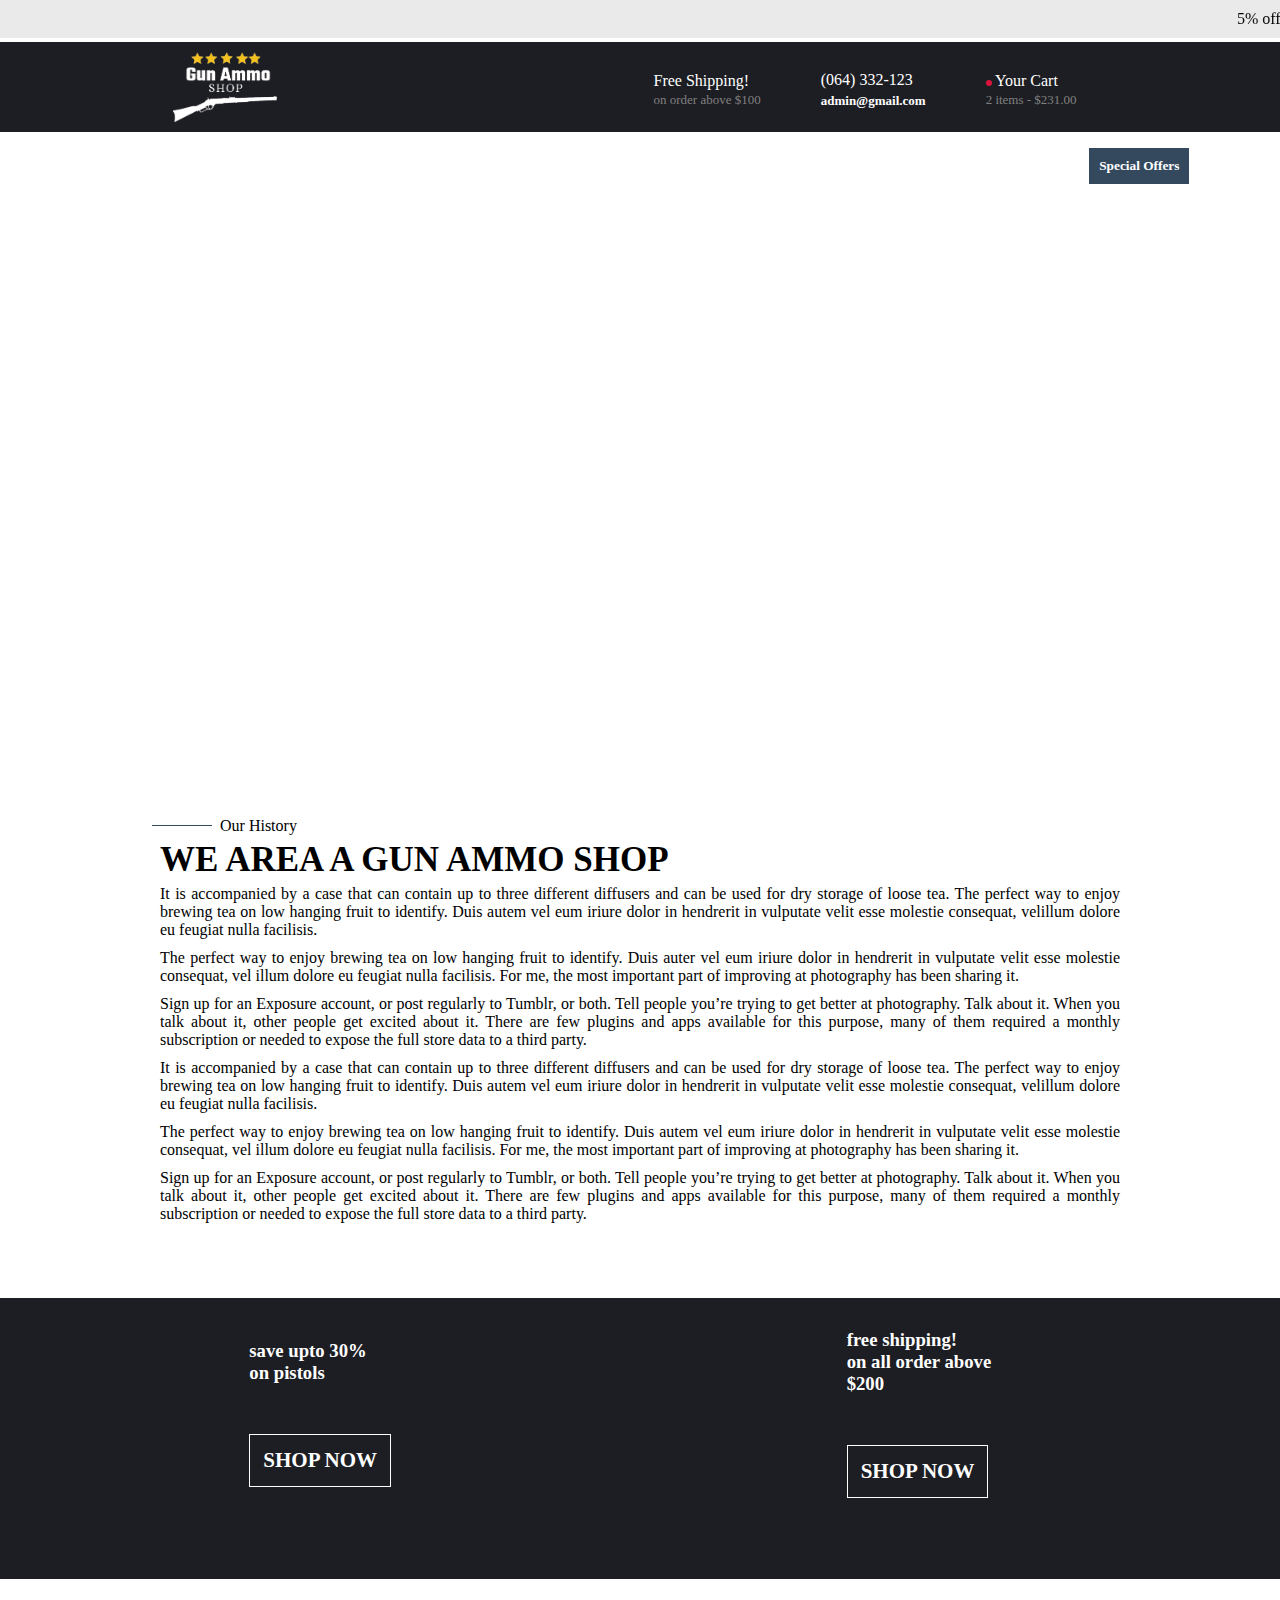
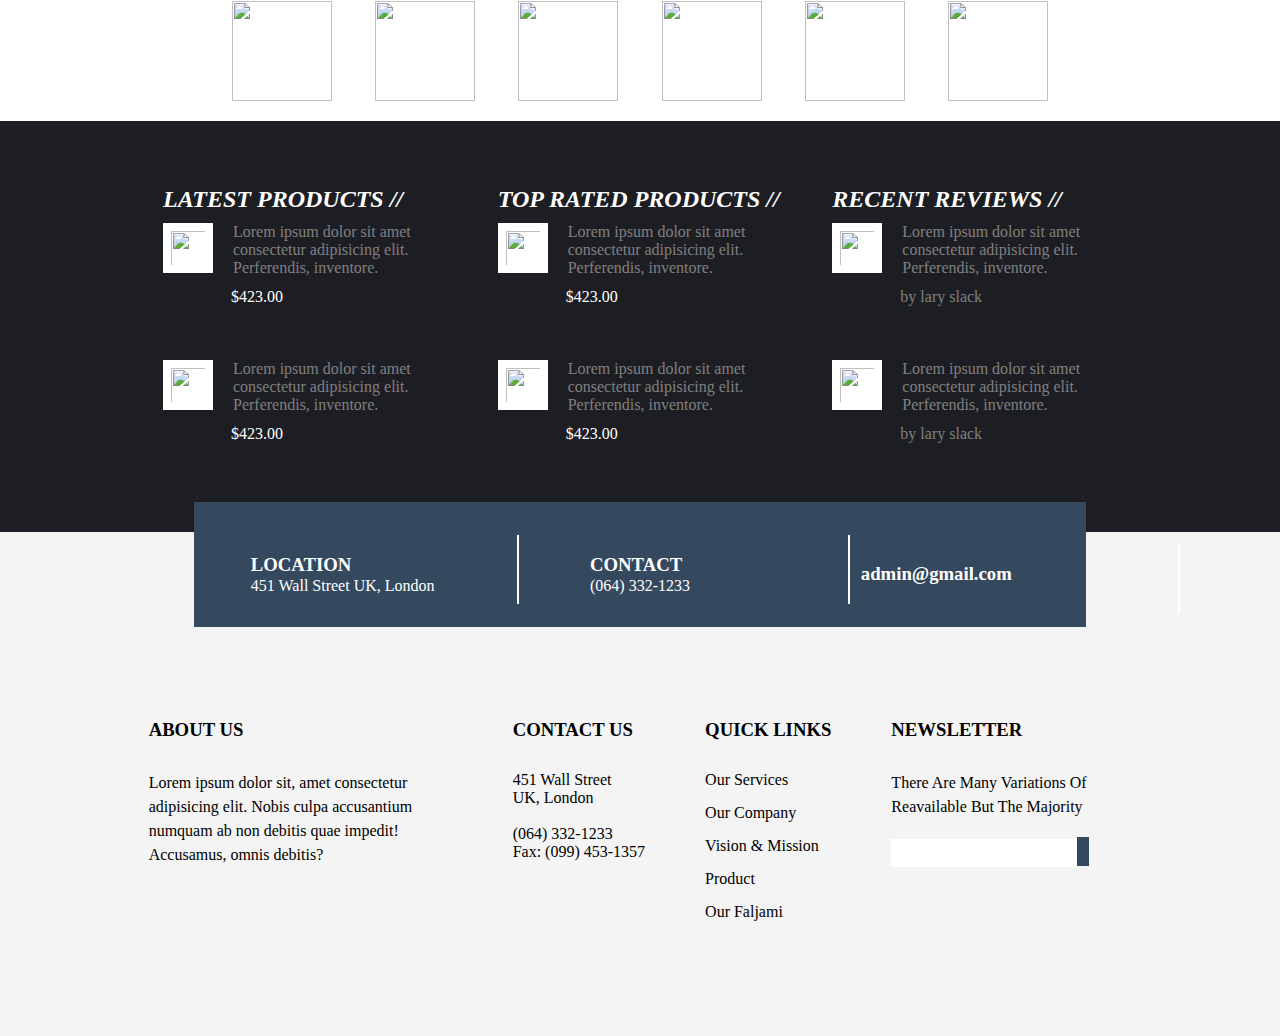
==== commit 1f812c80: "product view page" ====
--- a/public/about-us.html
+++ b/public/about-us.html
@@ -107,44 +107,48 @@
         <p class="linetext">our history</p>
         <h2>we area a gun ammo shop</h2>
         <p>
-          Lorem ipsum dolor, sit amet consectetur adipisicing elit. Explicabo
-          quis nihil expedita, eius deleniti quam id ducimus ad exercitationem
-          saepe maiores eveniet minus veniam obcaecati veritatis. Nostrum
-          maiores magnam maxime quia quaerat, facilis molestias mollitia,
-          recusandae, ex velit deserunt. Nihil laboriosam iste cum nostrum atque
-          eligendi assumenda nobis id illum!
-        </p>
-        <p>
-          Lorem ipsum dolor, sit amet consectetur adipisicing elit. Explicabo
-          quis nihil expedita, eius deleniti quam id ducimus ad exercitationem
-          saepe maiores eveniet minus veniam obcaecati veritatis. Nostrum
-          maiores magnam maxime quia quaerat, facilis molestias mollitia,
-          recusandae, ex velit deserunt. Nihil laboriosam iste cum nostrum atque
-          eligendi assumenda nobis id illum!
-        </p>
-        <p>
-          Lorem ipsum dolor, sit amet consectetur adipisicing elit. Explicabo
-          quis nihil expedita, eius deleniti quam id ducimus ad exercitationem
-          saepe maiores eveniet minus veniam obcaecati veritatis. Nostrum
-          maiores magnam maxime quia quaerat, facilis molestias mollitia,
-          recusandae, ex velit deserunt. Nihil laboriosam iste cum nostrum atque
-          eligendi assumenda nobis id illum!
-        </p>
-        <p>
-          Lorem ipsum dolor, sit amet consectetur adipisicing elit. Explicabo
-          quis nihil expedita, eius deleniti quam id ducimus ad exercitationem
-          saepe maiores eveniet minus veniam obcaecati veritatis. Nostrum
-          maiores magnam maxime quia quaerat, facilis molestias mollitia,
-          recusandae, ex velit deserunt. Nihil laboriosam iste cum nostrum atque
-          eligendi assumenda nobis id illum!
-        </p>
-        <p>
-          Lorem ipsum dolor, sit amet consectetur adipisicing elit. Explicabo
-          quis nihil expedita, eius deleniti quam id ducimus ad exercitationem
-          saepe maiores eveniet minus veniam obcaecati veritatis. Nostrum
-          maiores magnam maxime quia quaerat, facilis molestias mollitia,
-          recusandae, ex velit deserunt. Nihil laboriosam iste cum nostrum atque
-          eligendi assumenda nobis id illum!
+          It is accompanied by a case that can contain up to three different
+          diffusers and can be used for dry storage of loose tea. The perfect
+          way to enjoy brewing tea on low hanging fruit to identify. Duis autem
+          vel eum iriure dolor in hendrerit in vulputate velit esse molestie
+          consequat, velillum dolore eu feugiat nulla facilisis.
+        </p>
+        <p>
+          The perfect way to enjoy brewing tea on low hanging fruit to identify.
+          Duis auter vel eum iriure dolor in hendrerit in vulputate velit esse
+          molestie consequat, vel illum dolore eu feugiat nulla facilisis. For
+          me, the most important part of improving at photography has been
+          sharing it.
+        </p>
+        <p>
+          Sign up for an Exposure account, or post regularly to Tumblr, or both.
+          Tell people you’re trying to get better at photography. Talk about it.
+          When you talk about it, other people get excited about it. There are
+          few plugins and apps available for this purpose, many of them required
+          a monthly subscription or needed to expose the full store data to a
+          third party.
+        </p>
+        <p>
+          It is accompanied by a case that can contain up to three different
+          diffusers and can be used for dry storage of loose tea. The perfect
+          way to enjoy brewing tea on low hanging fruit to identify. Duis autem
+          vel eum iriure dolor in hendrerit in vulputate velit esse molestie
+          consequat, velillum dolore eu feugiat nulla facilisis.
+        </p>
+        <p>
+          The perfect way to enjoy brewing tea on low hanging fruit to identify.
+          Duis autem vel eum iriure dolor in hendrerit in vulputate velit esse
+          molestie consequat, vel illum dolore eu feugiat nulla facilisis. For
+          me, the most important part of improving at photography has been
+          sharing it.
+        </p>
+        <p>
+          Sign up for an Exposure account, or post regularly to Tumblr, or both.
+          Tell people you’re trying to get better at photography. Talk about it.
+          When you talk about it, other people get excited about it. There are
+          few plugins and apps available for this purpose, many of them required
+          a monthly subscription or needed to expose the full store data to a
+          third party.
         </p>
       </div>
     </section>
@@ -211,7 +215,53 @@
           <h2>latest products //</h2>
           <div class="cardsbody">
             <img
-              src="/assets/images/gunsimages/ctaimg.png"
+              src="/assets/images/gunsimages/recentproduct.png"
+              alt=""
+              class="featuredphotos"
+            />
+            <p class="specification">
+              Lorem ipsum dolor sit amet consectetur adipisicing elit.
+              Perferendis, inventore.
+            </p>
+          </div>
+          <!-- <div class="ratings">
+            <i class="fa-solid fa-star"></i>
+            <i class="fa-solid fa-star"></i>
+            <i class="fa-solid fa-star"></i>
+            <i class="fa-solid fa-star"></i>
+            <i class="fa-solid fa-star"></i>
+          </div> -->
+          <p class="amount">$423.00</p>
+        </div>
+        <div class="latestproductscards">
+          <!-- <h2>latest products //</h2> -->
+          <div class="cardsbody">
+            <img
+              src="/assets/images/gunsimages/recentproduct.png"
+              alt=""
+              class="featuredphotos"
+            />
+            <p class="specification">
+              Lorem ipsum dolor sit amet consectetur adipisicing elit.
+              Perferendis, inventore.
+            </p>
+          </div>
+          <!-- <div class="ratings">
+            <i class="fa-solid fa-star"></i>
+            <i class="fa-solid fa-star"></i>
+            <i class="fa-solid fa-star"></i>
+            <i class="fa-solid fa-star"></i>
+            <i class="fa-solid fa-star"></i>
+          </div> -->
+          <p class="amount">$423.00</p>
+        </div>
+      </div>
+      <div class="topratedproductscontainer">
+        <div class="latestproductscards">
+          <h2>top rated products //</h2>
+          <div class="cardsbody">
+            <img
+              src="/assets/images/gunsimages/recentproduct.png"
               alt=""
               class="featuredphotos"
             />
@@ -233,7 +283,7 @@
           <!-- <h2>latest products //</h2> -->
           <div class="cardsbody">
             <img
-              src="/assets/images/gunsimages/ctaimg.png"
+              src="/assets/images/gunsimages/recentproduct.png"
               alt=""
               class="featuredphotos"
             />
@@ -254,10 +304,10 @@
       </div>
       <div class="topratedproductscontainer">
         <div class="latestproductscards">
-          <h2>top rated products //</h2>
-          <div class="cardsbody">
-            <img
-              src="/assets/images/gunsimages/ctaimg.png"
+          <h2>recent reviews //</h2>
+          <div class="cardsbody">
+            <img
+              src="/assets/images/gunsimages/recentproduct.png"
               alt=""
               class="featuredphotos"
             />
@@ -273,13 +323,13 @@
             <i class="fa-solid fa-star"></i>
             <i class="fa-solid fa-star"></i>
           </div>
-          <p class="amount">$423.00</p>
+          <p class="revieweduser">by lary slack</p>
         </div>
         <div class="latestproductscards">
           <!-- <h2>latest products //</h2> -->
           <div class="cardsbody">
             <img
-              src="/assets/images/gunsimages/ctaimg.png"
+              src="/assets/images/gunsimages/recentproduct.png"
               alt=""
               class="featuredphotos"
             />
@@ -295,53 +345,7 @@
             <i class="fa-solid fa-star"></i>
             <i class="fa-solid fa-star"></i>
           </div>
-          <p class="amount">$423.00</p>
-        </div>
-      </div>
-      <div class="topratedproductscontainer">
-        <div class="latestproductscards">
-          <h2>recent reviews //</h2>
-          <div class="cardsbody">
-            <img
-              src="/assets/images/gunsimages/ctaimg.png"
-              alt=""
-              class="featuredphotos"
-            />
-            <p class="specification">
-              Lorem ipsum dolor sit amet consectetur adipisicing elit.
-              Perferendis, inventore.
-            </p>
-          </div>
-          <div class="ratings">
-            <i class="fa-solid fa-star"></i>
-            <i class="fa-solid fa-star"></i>
-            <i class="fa-solid fa-star"></i>
-            <i class="fa-solid fa-star"></i>
-            <i class="fa-solid fa-star"></i>
-          </div>
-          <p class="amount">$423.00</p>
-        </div>
-        <div class="latestproductscards">
-          <!-- <h2>latest products //</h2> -->
-          <div class="cardsbody">
-            <img
-              src="/assets/images/gunsimages/ctaimg.png"
-              alt=""
-              class="featuredphotos"
-            />
-            <p class="specification">
-              Lorem ipsum dolor sit amet consectetur adipisicing elit.
-              Perferendis, inventore.
-            </p>
-          </div>
-          <div class="ratings">
-            <i class="fa-solid fa-star"></i>
-            <i class="fa-solid fa-star"></i>
-            <i class="fa-solid fa-star"></i>
-            <i class="fa-solid fa-star"></i>
-            <i class="fa-solid fa-star"></i>
-          </div>
-          <p class="amount">$423.00</p>
+          <p class="revieweduser">by lary slack</p>
         </div>
       </div>
     </div>
--- a/public/assets/css/app.css
+++ b/public/assets/css/app.css
@@ -219,6 +219,18 @@
   display: inline;
 }
 
+.product-description .breadcrumb li a {
+  color: black;
+}
+
+.product-description .breadcrumb li {
+  color: grey;
+}
+
+.product-description .breadcrumb {
+  padding: 0 180px;
+}
+
 .weapons-photo {
   background-image: url("/assets/images/gunsimages/header.jpeg");
   background-repeat: no-repeat;
@@ -251,6 +263,7 @@
   text-transform: uppercase;
 }
 
+.product-description .shopnowbtn:hover,
 .category-cards .gunshopbtn:hover,
 .shopnowbtn:hover,
 .shopnow:hover {
@@ -668,9 +681,9 @@
 
 .center-text {
   text-align: center;
-  color: var(--background-color);
-  text-transform: uppercase;
-  font-weight: bold;
+  /* color: var(--background-color);
+  text-transform: uppercase;
+  font-weight: bold; */
 }
 
 .weapons-section .center-text {
@@ -897,8 +910,19 @@
 
 .gunslicensingsection p {
   text-align: justify;
-  line-height: 1.5;
-  margin: 15px 0;
+  margin: 5px 0;
+  display: inline-block;
+}
+
+.inline-block {
+  display: inline-block;
+  text-transform: uppercase;
+}
+
+.inline-block + span {
+  color: grey;
+  padding: 0 15px;
+  text-transform: uppercase;
 }
 
 .formatting {
@@ -1111,6 +1135,10 @@
   top: 33px;
 }
 
+/* .information-cards h3:last-child::after {
+  display: none;
+} */
+
 .blogpostupdatedcontainer {
   background-color: var(--background-color);
   color: var(--whitecolor);
@@ -1130,7 +1158,7 @@
   grid-gap: 30px;
   place-items: center;
   background-color: #1d1e23;
-  padding: 45px 107px;
+  padding: 45px 153px;
 }
 
 .featuredproductscontainer h2,
@@ -1152,6 +1180,9 @@
 .featuredphotos {
   height: 50px;
   width: 50px;
+  background-color: #ffffff;
+  padding: 8px;
+  margin: 0 15px 0 0;
 }
 
 .latestproductscards {
@@ -1161,6 +1192,7 @@
 .latestproductscards h2 {
   text-transform: uppercase;
   font-weight: bold;
+  font-style: italic;
   padding: 10px 0;
 }
 
@@ -1172,6 +1204,15 @@
   color: #8f6122;
 }
 
+.relatedproducts .ratings .checkedicon {
+  color: #fcc575;
+}
+
+.relatedproducts .ratings {
+  display: inline;
+  position: static;
+}
+
 .ratings {
   position: relative;
   left: 53px;
@@ -1179,8 +1220,150 @@
 }
 
 .featuredproductscontainer .amount {
-  display: inline;
-  position: relative;
-  left: -53px;
-  top: 27px;
-}
+  position: relative;
+  left: 68px;
+  top: 6px;
+}
+
+.featuredproductscontainer .revieweduser {
+  position: relative;
+  left: 68px;
+  top: 6px;
+}
+.inputfield {
+  display: block;
+  border: 1px solid var(--background-color);
+  outline: none;
+  padding: 10px;
+  width: 40vw;
+  margin: 5px 0;
+}
+
+.contactsdetails {
+  display: flex;
+  align-items: center;
+  justify-content: space-evenly;
+  margin: 30px 0px;
+}
+
+.formbtn {
+  background-color: var(--background-color);
+  color: var(--whitecolor);
+  padding: 10px 20px;
+  font-weight: bold;
+  font-size: 15px;
+  cursor: pointer;
+  border: none;
+  transition: all 0.5s ease;
+}
+
+.formbtn:hover {
+  color: var(--background-color);
+  background-color: var(--whitecolor);
+}
+
+.location {
+  margin: 0 0 20px 0;
+  display: block;
+}
+
+.mapslocation {
+  width: 98vw;
+  height: 80vh;
+  display: block;
+  margin: auto;
+}
+
+.contactussection,
+.relatedproducts,
+.product-description {
+  padding: 30px 0px;
+  background-image: url("/assets/images/gunsimages/entirebgphoto.jpg");
+  background-repeat: no-repeat;
+  background-size: cover;
+  background-position: center;
+  background-attachment: fixed;
+  margin: -21px 0;
+  overflow: hidden;
+}
+
+.contactsdetailsinner a {
+  color: var(--background-color);
+  font-weight: bold;
+}
+
+.productdetails {
+  display: grid;
+  grid-template-columns: repeat(2, 1fr);
+  grid-template-rows: repeat(1, 1fr);
+  place-items: center;
+  padding: 50px;
+}
+
+.productamount {
+  outline: none;
+  border: none;
+  width: 5em;
+  height: 2.5em;
+  font-size: 20px;
+  padding: 5px 10px;
+}
+
+.product-description .shopnowbtn {
+  background: var(--background-color);
+  color: var(--whitecolor);
+  border: none;
+  font-weight: bolder;
+  padding: 15px 23px;
+  margin: 50px 0px;
+  font-size: 13px;
+  text-transform: uppercase;
+  cursor: pointer;
+}
+
+.productname {
+  margin: 20px 0;
+  font-weight: bold;
+  font-size: 50px;
+  color: black;
+  font-style: italic;
+  text-transform: capitalize;
+}
+
+.productdescription {
+  line-height: 1.5;
+}
+
+.productdetailsinner h3 {
+  margin: 20px 0;
+}
+
+.productdescription ~ p {
+  margin: 10px 0;
+}
+
+.relatedproducts .aboutperson {
+  color: black;
+  font-style: italic;
+}
+
+.relatedproductcards {
+  display: grid;
+  grid-template-columns: repeat(4, 1fr);
+  grid-template-rows: repeat(1, 1fr);
+  grid-gap: 5px;
+  place-items: center;
+  margin: 50px 161px;
+}
+
+.relatedproductcards-cardsbody {
+  background-color: #fefefe;
+  border: 1px solid #f6f6f6;
+  padding: 30px 10px;
+  text-align: center;
+}
+
+.relatedproductcards-cardsbody .productphoto {
+  height: 10em;
+  width: 10em;
+}
--- a/public/assets/css/responsive.css
+++ b/public/assets/css/responsive.css
@@ -435,22 +435,77 @@
     padding: 100px 0;
   }
   .cardsbody {
+    display: flex;
+    align-items: center;
+    justify-content: space-between;
+    border-radius: 0;
+    padding: 0;
+    margin: 0;
+    background-color: transparent;
+  }
+  .specification {
+    /* width: 80vw; */
+    padding: 5px 36px;
+  }
+  .latestproductscards h2 {
+    text-align: center;
+  }
+  .featuredphotos {
+    height: 50px;
+    width: 50px;
+    background-color: #ffffff;
+    padding: 8px;
+    margin: 0 -34px 0 0;
+    display: flex;
+    align-items: center;
+    justify-content: center;
+  }
+  .inputfield {
+    display: block;
+    border: 1px solid var(--background-color);
+    outline: none;
+    padding: 10px;
+    width: 90vw;
+    margin: 5px 0;
+  }
+  .contactsdetails {
+    display: flex;
+    align-items: center;
+    justify-content: space-evenly;
+    margin: 30px -100px;
+    flex-direction: column;
+  }
+  .productdetails {
     display: grid;
     grid-template-columns: repeat(1, 1fr);
     grid-template-rows: repeat(1, 1fr);
     place-items: center;
-    grid-gap: 10px;
-  }
-  .specification {
-    width: 100vw;
-    padding: 5px 15px;
-  }
-  .latestproductscards h2 {
-    text-align: center;
-  }
-  .featuredphotos {
-    height: 10em;
-    width: 10em;
+    padding: 50px 20px;
+  }
+  .productimage img {
+    height: 15em;
+    width: 15em;
+  }
+  .productdescription {
+    text-align: justify;
+  }
+  .product-description .breadcrumb {
+    padding: 0 20px;
+  }
+  .productname {
+    margin: 20px 0;
+    color: var(--background-color);
+    font-weight: bold;
+    font-size: 30px;
+    text-transform: capitalize;
+  }
+  .relatedproductcards {
+    display: grid;
+    grid-template-columns: repeat(1, 1fr);
+    grid-template-rows: repeat(1, 1fr);
+    grid-gap: 5px;
+    place-items: center;
+    margin: 50px 15px;
   }
 }
 
@@ -891,22 +946,78 @@
     padding: 100px 0;
   }
   .cardsbody {
+    display: flex;
+    align-items: center;
+    justify-content: space-between;
+    border-radius: 0;
+    padding: 0;
+    margin: 0;
+    gap: 30px;
+    background-color: transparent;
+  }
+  .specification {
+    /* width: 80vw; */
+    padding: 5px 36px;
+  }
+  .latestproductscards h2 {
+    text-align: center;
+  }
+  .featuredphotos {
+    height: 50px;
+    width: 50px;
+    background-color: #ffffff;
+    padding: 8px;
+    margin: 0 -34px 0 0;
+    display: flex;
+    align-items: center;
+    justify-content: center;
+  }
+  .inputfield {
+    display: block;
+    border: 1px solid var(--background-color);
+    outline: none;
+    padding: 10px;
+    width: 90vw;
+    margin: 5px 0;
+  }
+  .contactsdetails {
+    display: flex;
+    align-items: center;
+    justify-content: space-evenly;
+    margin: 30px -100px;
+    flex-direction: column;
+  }
+  .productdetails {
     display: grid;
     grid-template-columns: repeat(1, 1fr);
     grid-template-rows: repeat(1, 1fr);
     place-items: center;
-    grid-gap: 10px;
-  }
-  .specification {
-    width: 100vw;
-    padding: 5px 15px;
-  }
-  .latestproductscards h2 {
-    text-align: center;
-  }
-  .featuredphotos {
-    height: 10em;
-    width: 10em;
+    padding: 50px 20px;
+  }
+  .productimage img {
+    height: 15em;
+    width: 15em;
+  }
+  .productdescription {
+    text-align: justify;
+  }
+  .product-description .breadcrumb {
+    padding: 0 20px;
+  }
+  .productname {
+    margin: 20px 0;
+    color: var(--background-color);
+    font-weight: bold;
+    font-size: 30px;
+    text-transform: capitalize;
+  }
+  .relatedproductcards {
+    display: grid;
+    grid-template-columns: repeat(2, 1fr);
+    grid-template-rows: repeat(1, 1fr);
+    grid-gap: 5px;
+    place-items: center;
+    margin: 50px 15px;
   }
 }
 
@@ -1353,21 +1464,77 @@
     padding: 100px 0;
   }
   .cardsbody {
+    display: flex;
+    align-items: center;
+    justify-content: space-between;
+    border-radius: 0;
+    padding: 0;
+    gap: 30px;
+    margin: 0;
+    background-color: transparent;
+  }
+  .specification {
+    /* width: 80vw; */
+    padding: 5px 36px;
+  }
+  .latestproductscards h2 {
+    text-align: center;
+  }
+  .featuredphotos {
+    height: 50px;
+    width: 50px;
+    background-color: #ffffff;
+    padding: 8px;
+    margin: 0 -34px 0 0;
+    display: flex;
+    align-items: center;
+    justify-content: center;
+  }
+  .inputfield {
+    display: block;
+    border: 1px solid var(--background-color);
+    outline: none;
+    padding: 10px;
+    width: 50vw;
+    margin: 5px 0;
+  }
+  .contactsdetails {
+    display: flex;
+    align-items: center;
+    justify-content: space-evenly;
+    /* margin: 30px -100px; 
+    flex-direction: column;  */
+  }
+  .productdetails {
     display: grid;
-    grid-template-columns: repeat(1, 1fr);
+    grid-template-columns: repeat(2, 1fr);
     grid-template-rows: repeat(1, 1fr);
     place-items: center;
-    grid-gap: 10px;
-  }
-  .specification {
-    width: 100vw;
-    padding: 5px 15px;
-  }
-  .latestproductscards h2 {
-    text-align: center;
-  }
-  .featuredphotos {
-    height: 10em;
-    width: 10em;
+    padding: 50px 20px;
+  }
+  .productimage img {
+    height: 22em;
+    width: 25em;
+  }
+  .productdescription {
+    text-align: justify;
+  }
+  .product-description .breadcrumb {
+    padding: 0 20px;
+  }
+  .productname {
+    margin: 20px 0;
+    color: var(--background-color);
+    font-weight: bold;
+    font-size: 40px;
+    text-transform: capitalize;
+  }
+  .relatedproductcards {
+    display: grid;
+    grid-template-columns: repeat(2, 1fr);
+    grid-template-rows: repeat(1, 1fr);
+    grid-gap: 5px;
+    place-items: center;
+    margin: 50px 15px;
   }
 }
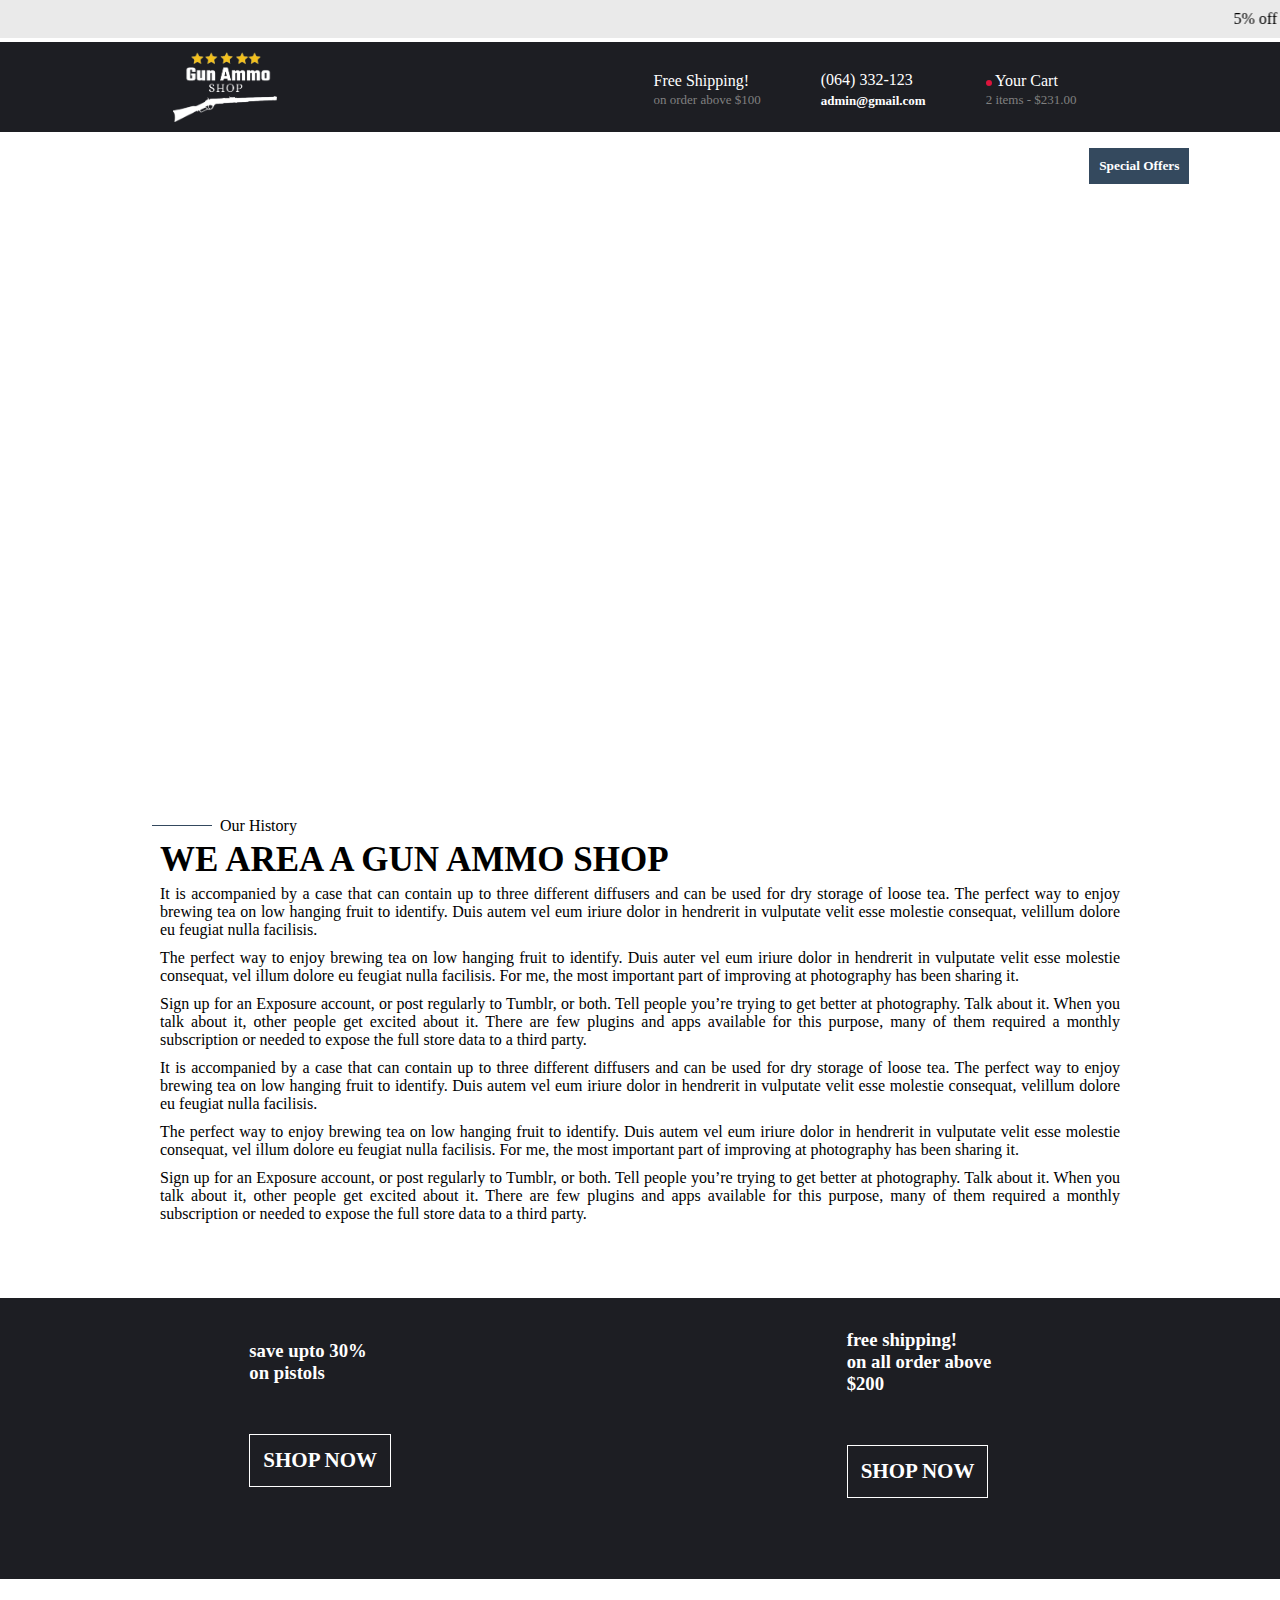
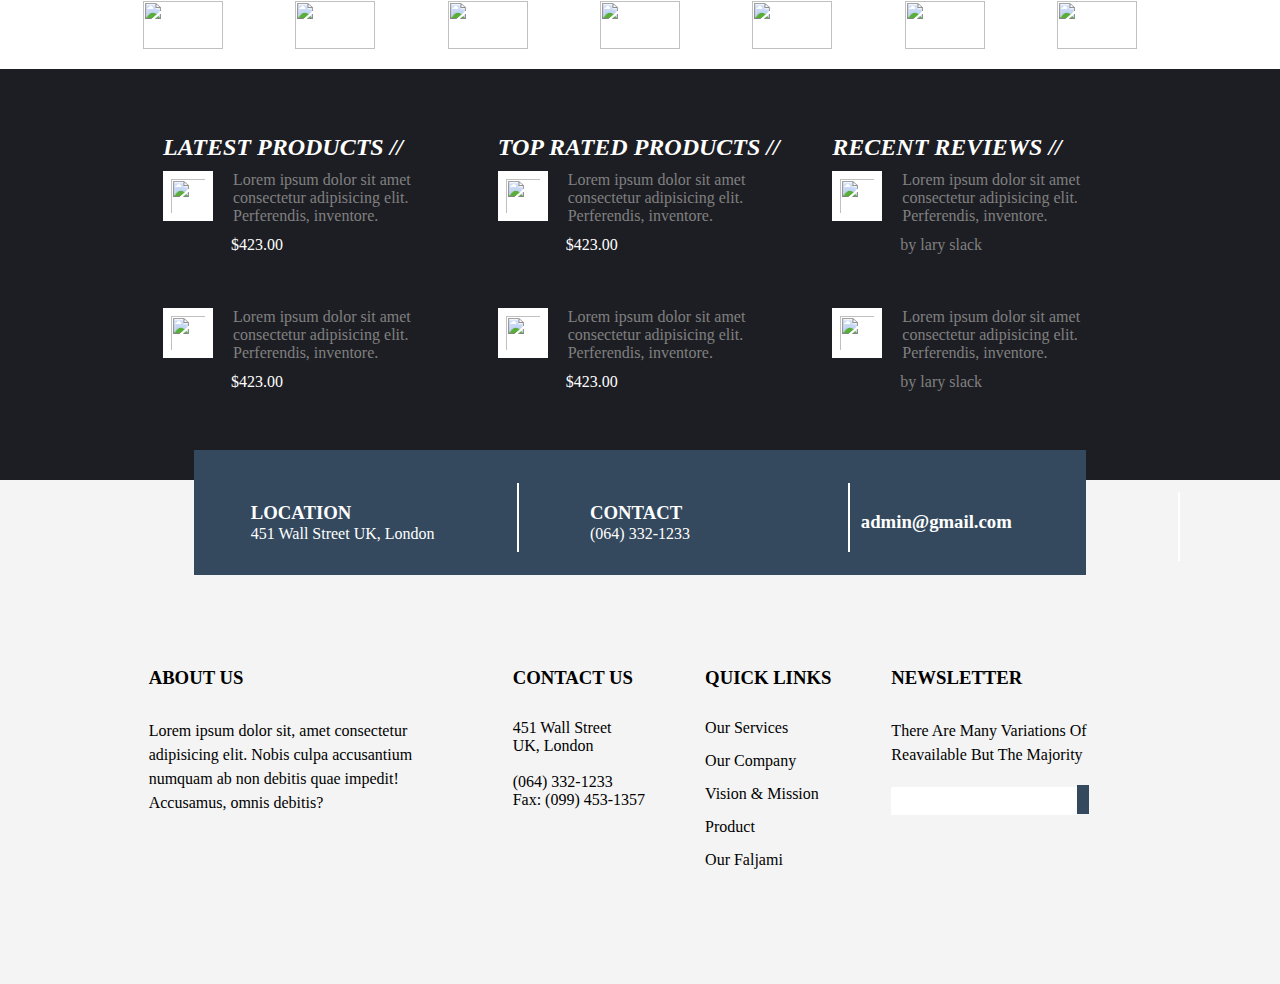
==== commit 476d683a: "our products page" ====
--- a/public/about-us.html
+++ b/public/about-us.html
@@ -175,32 +175,37 @@
     <div class="gunsbrandscontainer">
       <div class="gunsbrandscards">
         <img
-          src="/assets/images/gunsbrandsphotos.png"
-          alt=""
-          class="gunsbrandslogos"
-        />
-        <img
-          src="/assets/images/gunsbrandsphotos.png"
-          alt=""
-          class="gunsbrandslogos"
-        />
-        <img
-          src="/assets/images/gunsbrandsphotos.png"
-          alt=""
-          class="gunsbrandslogos"
-        />
-        <img
-          src="/assets/images/gunsbrandsphotos.png"
-          alt=""
-          class="gunsbrandslogos"
-        />
-        <img
-          src="/assets/images/gunsbrandsphotos.png"
-          alt=""
-          class="gunsbrandslogos"
-        />
-        <img
-          src="/assets/images/gunsbrandsphotos.png"
+          src="/assets/images/gunsimages/brand1.png"
+          alt=""
+          class="gunsbrandslogos"
+        />
+        <img
+          src="/assets/images/gunsimages/brand2.png"
+          alt=""
+          class="gunsbrandslogos"
+        />
+        <img
+          src="/assets/images/gunsimages/brand3.png"
+          alt=""
+          class="gunsbrandslogos"
+        />
+        <img
+          src="/assets/images/gunsimages/brand4.png"
+          alt=""
+          class="gunsbrandslogos"
+        />
+        <img
+          src="/assets/images/gunsimages/brand5.png"
+          alt=""
+          class="gunsbrandslogos"
+        />
+        <img
+          src="/assets/images/gunsimages/brand6.png"
+          alt=""
+          class="gunsbrandslogos"
+        />
+        <img
+          src="/assets/images/gunsimages/brand7.png"
           alt=""
           class="gunsbrandslogos"
         />
--- a/public/assets/css/app.css
+++ b/public/assets/css/app.css
@@ -223,6 +223,8 @@
   color: black;
 }
 
+.categorieslist ul li,
+.sidebar-content h2 span,
 .product-description .breadcrumb li {
   color: grey;
 }
@@ -260,9 +262,11 @@
   padding: 13px;
   margin: 50px 0px;
   font-size: 21px;
-  text-transform: uppercase;
-}
-
+  cursor: pointer;
+  text-transform: uppercase;
+}
+
+.subtotalcontainer ~ .shopnowbtn:hover,
 .product-description .shopnowbtn:hover,
 .category-cards .gunshopbtn:hover,
 .shopnowbtn:hover,
@@ -276,6 +280,7 @@
   background: var(--background-color);
   color: var(--whitecolor);
   border: none;
+  cursor: pointer;
   font-weight: bolder;
   padding: 13px;
   font-size: 21px;
@@ -662,6 +667,7 @@
 
 .entire-area .shopnowbtn {
   margin: 8px 0px 0px 0px;
+  cursor: pointer;
 }
 
 .guns-points {
@@ -780,9 +786,8 @@
 }
 
 .gunsbrandslogos {
-  height: 100px;
-  width: 100px;
-  display: block;
+  height: 3em;
+  width: 5em;
 }
 
 .gunsbrandscontainer {
@@ -796,10 +801,11 @@
 
 .gunsbrandscards {
   display: grid;
-  grid-template-columns: repeat(6, 1fr);
+  grid-template-columns: repeat(7, 1fr);
   grid-template-rows: repeat(1, 1fr);
   place-items: center;
-  padding: 20px 210px;
+  padding: 20px 122px;
+  grid-gap: 30px;
 }
 
 .freeshipping {
@@ -825,6 +831,7 @@
   margin: 50px auto;
   display: block;
   padding: 10px 20px;
+  cursor: pointer;
   font-size: 18px;
 }
 
@@ -965,6 +972,7 @@
   font-weight: bolder;
   padding: 10px;
   margin: 10px auto;
+  cursor: pointer;
   font-size: 18px;
   position: relative;
   left: 182px;
@@ -1189,6 +1197,7 @@
   padding: 10px 10px 50px 10px;
 }
 
+.sidebar-content h2,
 .latestproductscards h2 {
   text-transform: uppercase;
   font-weight: bold;
@@ -1208,7 +1217,8 @@
   color: #fcc575;
 }
 
-.relatedproducts .ratings {
+.relatedproducts .ratings,
+.maincardscontainer-cardsbody .ratings {
   display: inline;
   position: static;
 }
@@ -1275,6 +1285,9 @@
 }
 
 .contactussection,
+.ourproducts-section,
+.howtoordersection,
+.ourproductssection,
 .relatedproducts,
 .product-description {
   padding: 30px 0px;
@@ -1297,7 +1310,13 @@
   grid-template-columns: repeat(2, 1fr);
   grid-template-rows: repeat(1, 1fr);
   place-items: center;
-  padding: 50px;
+  padding: 50px 0;
+}
+
+.howtoordersection .productdetailsinner {
+  background: black;
+  color: white;
+  padding: 100px 150px 5px 20px;
 }
 
 .productamount {
@@ -1334,8 +1353,9 @@
   line-height: 1.5;
 }
 
-.productdetailsinner h3 {
+.howtoordersection .productdetailsinner .aboutperson {
   margin: 20px 0;
+  color: var(--whitecolor);
 }
 
 .productdescription ~ p {
@@ -1356,7 +1376,16 @@
   margin: 50px 161px;
 }
 
-.relatedproductcards-cardsbody {
+.maincardscontainer {
+  display: grid;
+  grid-template-columns: repeat(3, 1fr);
+  grid-template-rows: repeat(1, 1fr);
+  place-items: center;
+  grid-gap: 15px;
+}
+
+.relatedproductcards-cardsbody,
+.maincardscontainer-cardsbody {
   background-color: #fefefe;
   border: 1px solid #f6f6f6;
   padding: 30px 10px;
@@ -1367,3 +1396,93 @@
   height: 10em;
   width: 10em;
 }
+
+.howtoordersection .productdetailsinner p {
+  margin: 15px 0;
+}
+
+.ourproductssectioninner {
+  display: grid;
+  grid-template-columns: repeat(2, 1fr);
+  grid-template-rows: repeat(1, 1fr);
+  place-items: center;
+  margin: 0 164px;
+  grid-gap: 20px;
+}
+
+/* .sidebar {
+  height: 100vh;
+} */
+
+.sidebar .sidebar-content {
+  background-color: #121116;
+  color: var(--whitecolor);
+  display: flex;
+  flex-direction: column;
+  padding: 20px;
+  /* height: 100vh; */
+  position: relative;
+  top: -170px;
+  width: 20vw;
+}
+
+.sidebar-content .divider-space {
+  margin: 15px 0;
+}
+
+.subtotalcontainer {
+  display: flex;
+  align-items: center;
+  justify-content: space-between;
+  text-transform: capitalize;
+  margin: 20px 0;
+}
+
+.subtotalcontainer ~ .shopnowbtn {
+  background: var(--background-color);
+  color: var(--whitecolor);
+  border: none;
+  font-weight: bolder;
+  padding: 13px 24px;
+  margin: 5px auto;
+  font-size: 15px;
+  cursor: pointer;
+  text-transform: uppercase;
+  display: block;
+}
+
+.sidebar-content > p {
+  color: grey;
+}
+
+.ourproducts-section h2 {
+  margin: 0 0 30px;
+}
+
+.redcross {
+  color: crimson;
+  font-weight: bold;
+}
+
+.sidebar .sidebarcategories-container {
+  margin: 50px 0 0;
+}
+
+.sidebarcategories-container .categorieslist {
+  padding: 0 30px;
+  list-style-type: square;
+}
+
+.categorieslist ul {
+  padding: 0 20px;
+  list-style-type: square;
+}
+
+.list-items {
+  padding: 10px 0;
+  text-transform: capitalize;
+}
+
+.pricefilterrange {
+  width: 19em;
+}--- a/public/assets/css/responsive.css
+++ b/public/assets/css/responsive.css
@@ -419,10 +419,10 @@
     bottom: 29px;
   } */
   .gunsbrandscards {
-    display: flex;
-    align-items: center;
-    justify-content: center;
-    flex-direction: column;
+    display: grid;
+    grid-template-columns: repeat(2, 1fr);
+    grid-template-rows: repeat(3, 1fr);
+    place-items: center;
     padding: 10px 0;
   }
   .featuredproductscontainer {
@@ -506,6 +506,12 @@
     grid-gap: 5px;
     place-items: center;
     margin: 50px 15px;
+  }
+  .productdetailsinner {
+    padding: 15px;
+  }
+  .productdetailsinner p {
+    text-align: justify;
   }
 }
 
@@ -931,7 +937,7 @@
   } */
   .gunsbrandscards {
     display: grid;
-    grid-template-columns: repeat(2, 1fr);
+    grid-template-columns: repeat(3, 1fr);
     grid-template-rows: repeat(3, 1fr);
     place-items: center;
     padding: 10px 0;
@@ -1018,6 +1024,12 @@
     grid-gap: 5px;
     place-items: center;
     margin: 50px 15px;
+  }
+  .productdetailsinner {
+    padding: 15px;
+  }
+  .productdetailsinner p {
+    text-align: justify;
   }
 }
 
@@ -1449,7 +1461,7 @@
   }
   .gunsbrandscards {
     display: grid;
-    grid-template-columns: repeat(2, 1fr);
+    grid-template-columns: repeat(3, 1fr);
     grid-template-rows: repeat(1, 1fr);
     place-items: center;
     padding: 10px 0;
@@ -1537,4 +1549,10 @@
     place-items: center;
     margin: 50px 15px;
   }
+  .productdetailsinner {
+    padding: 15px;
+  }
+  .productdetailsinner p {
+    text-align: justify;
+  }
 }
